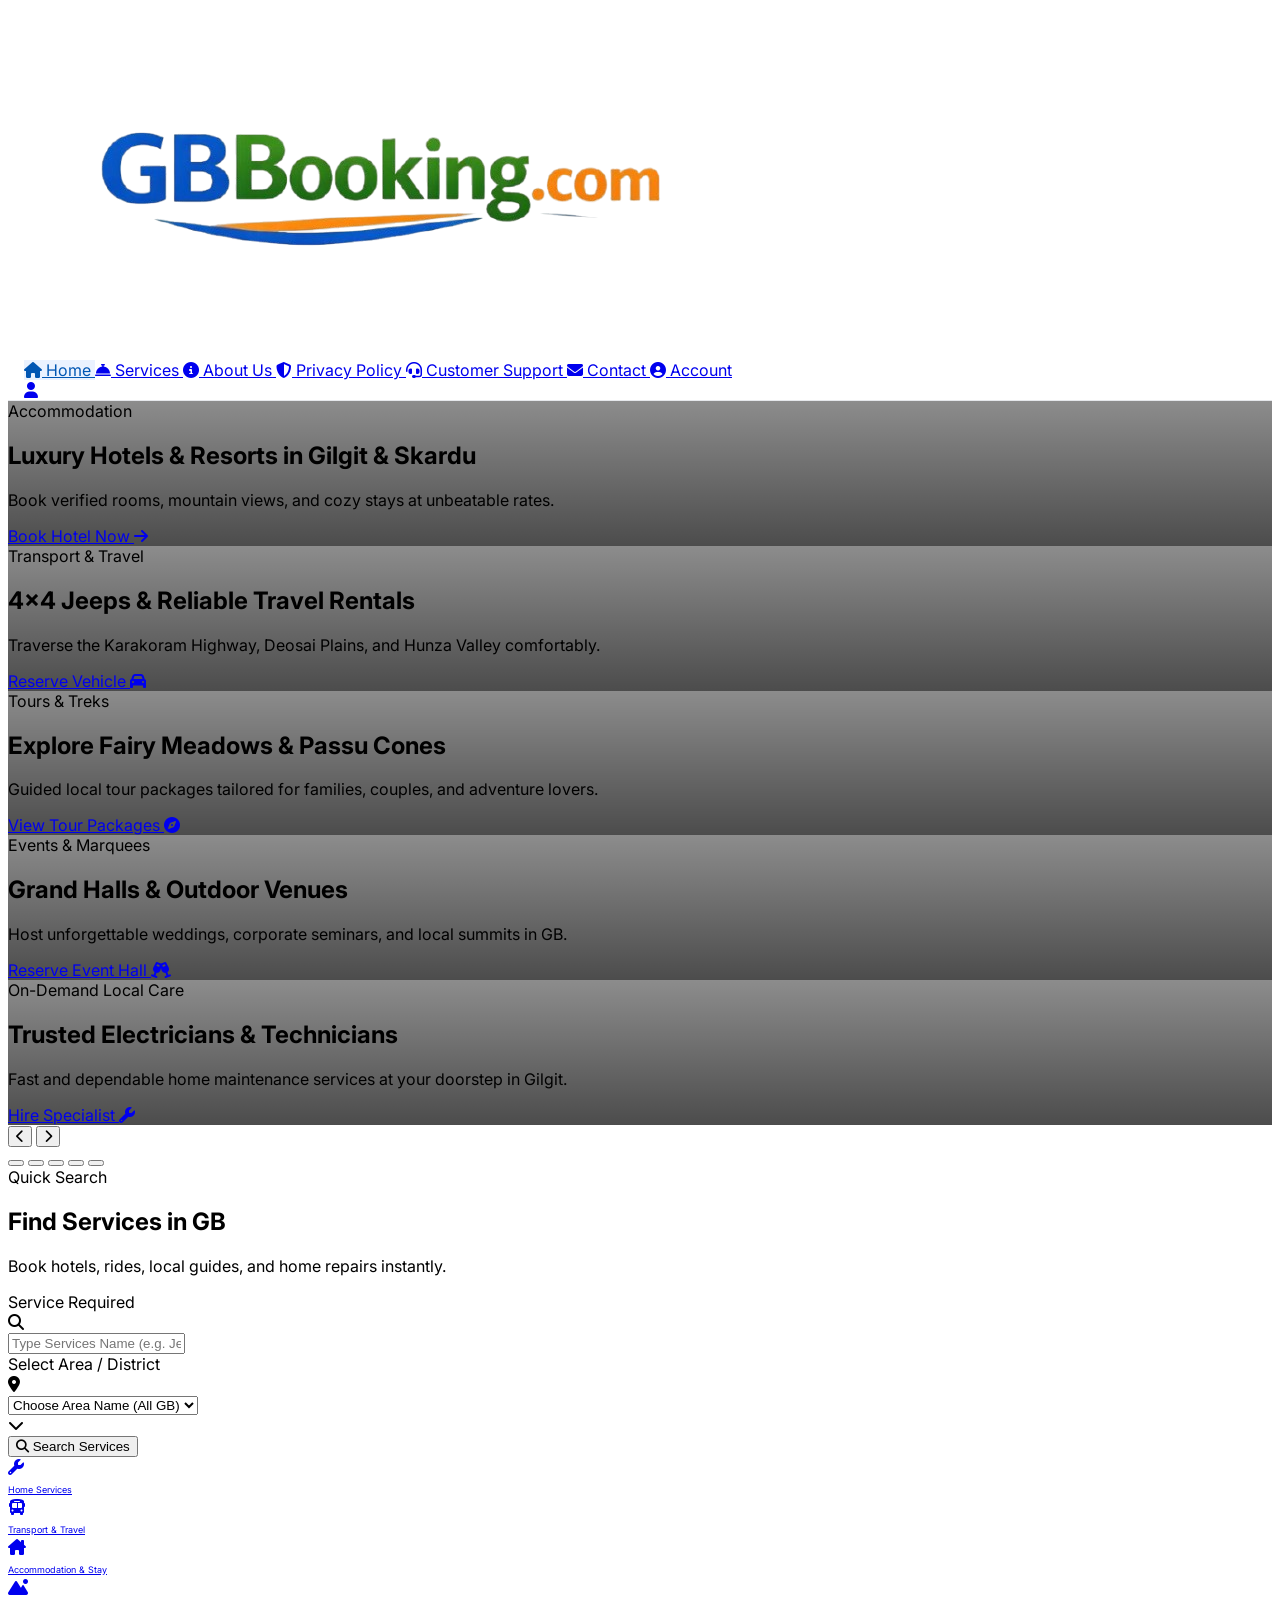
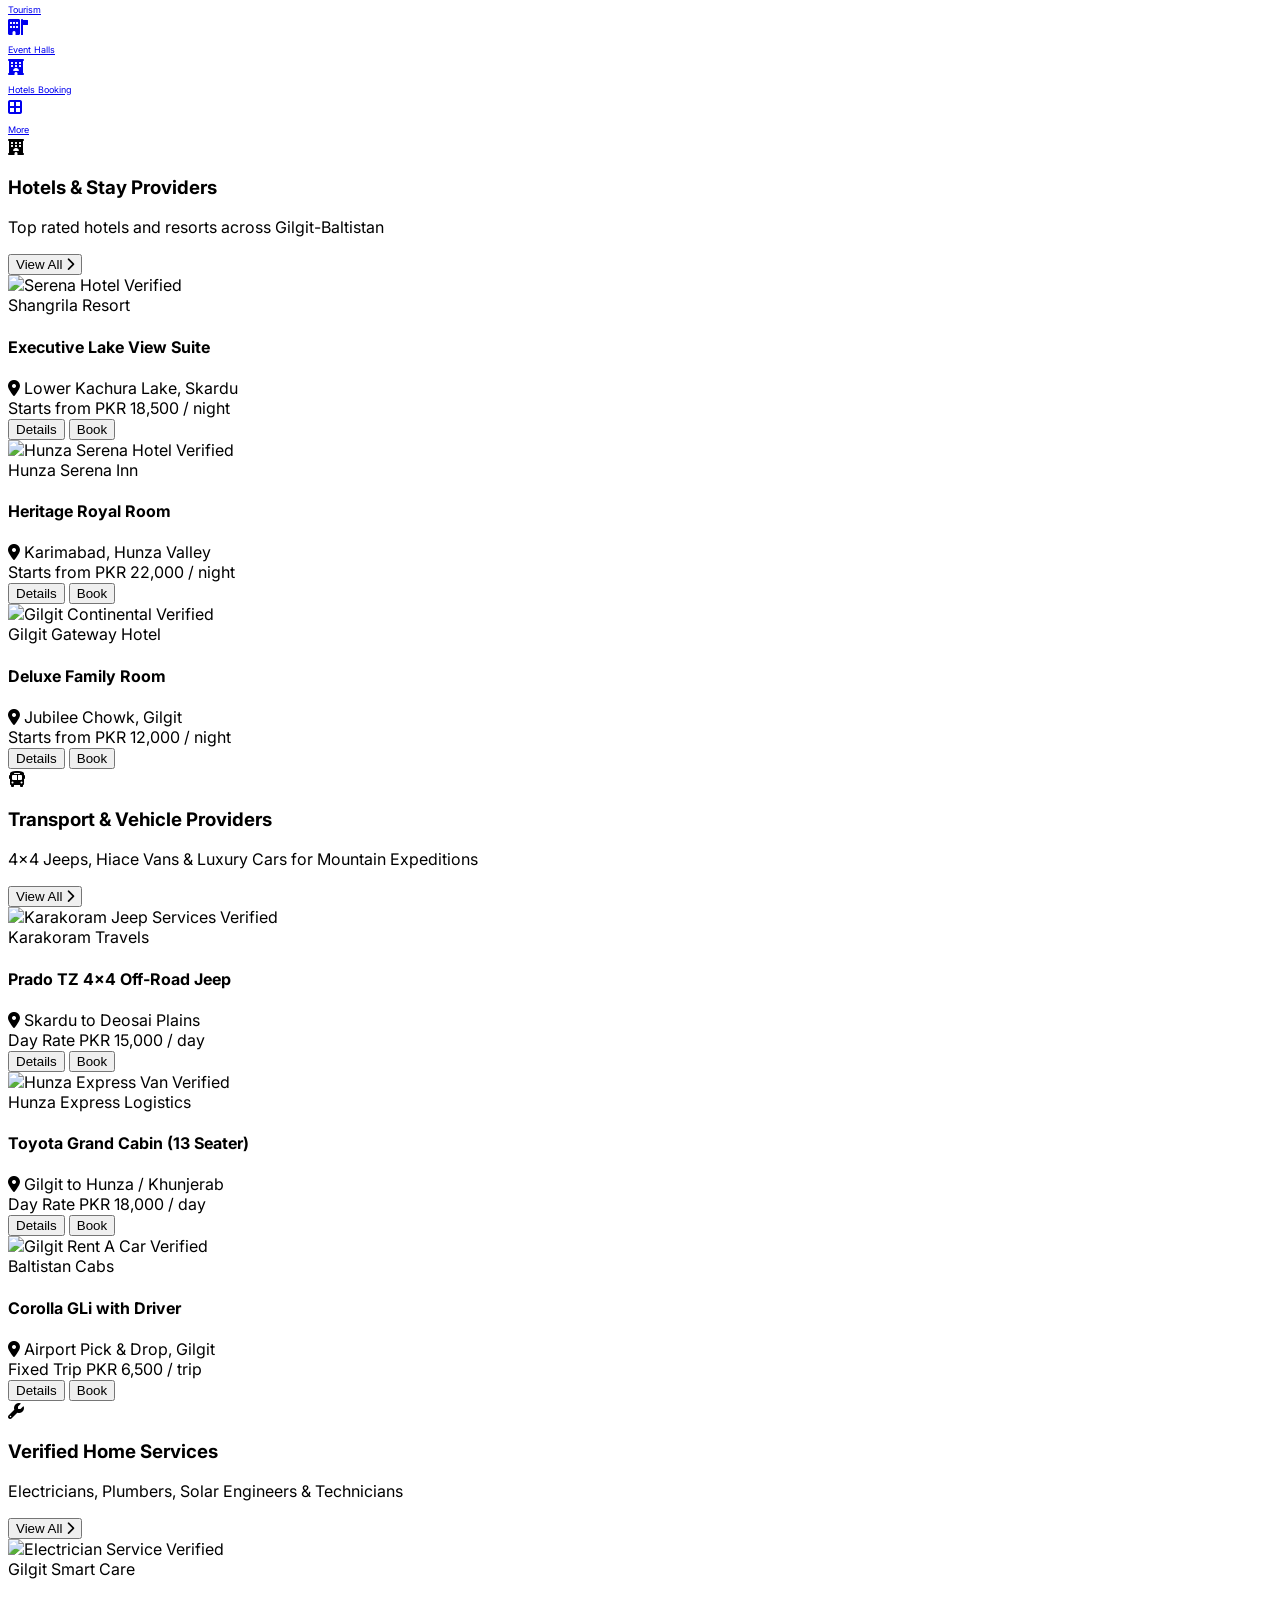
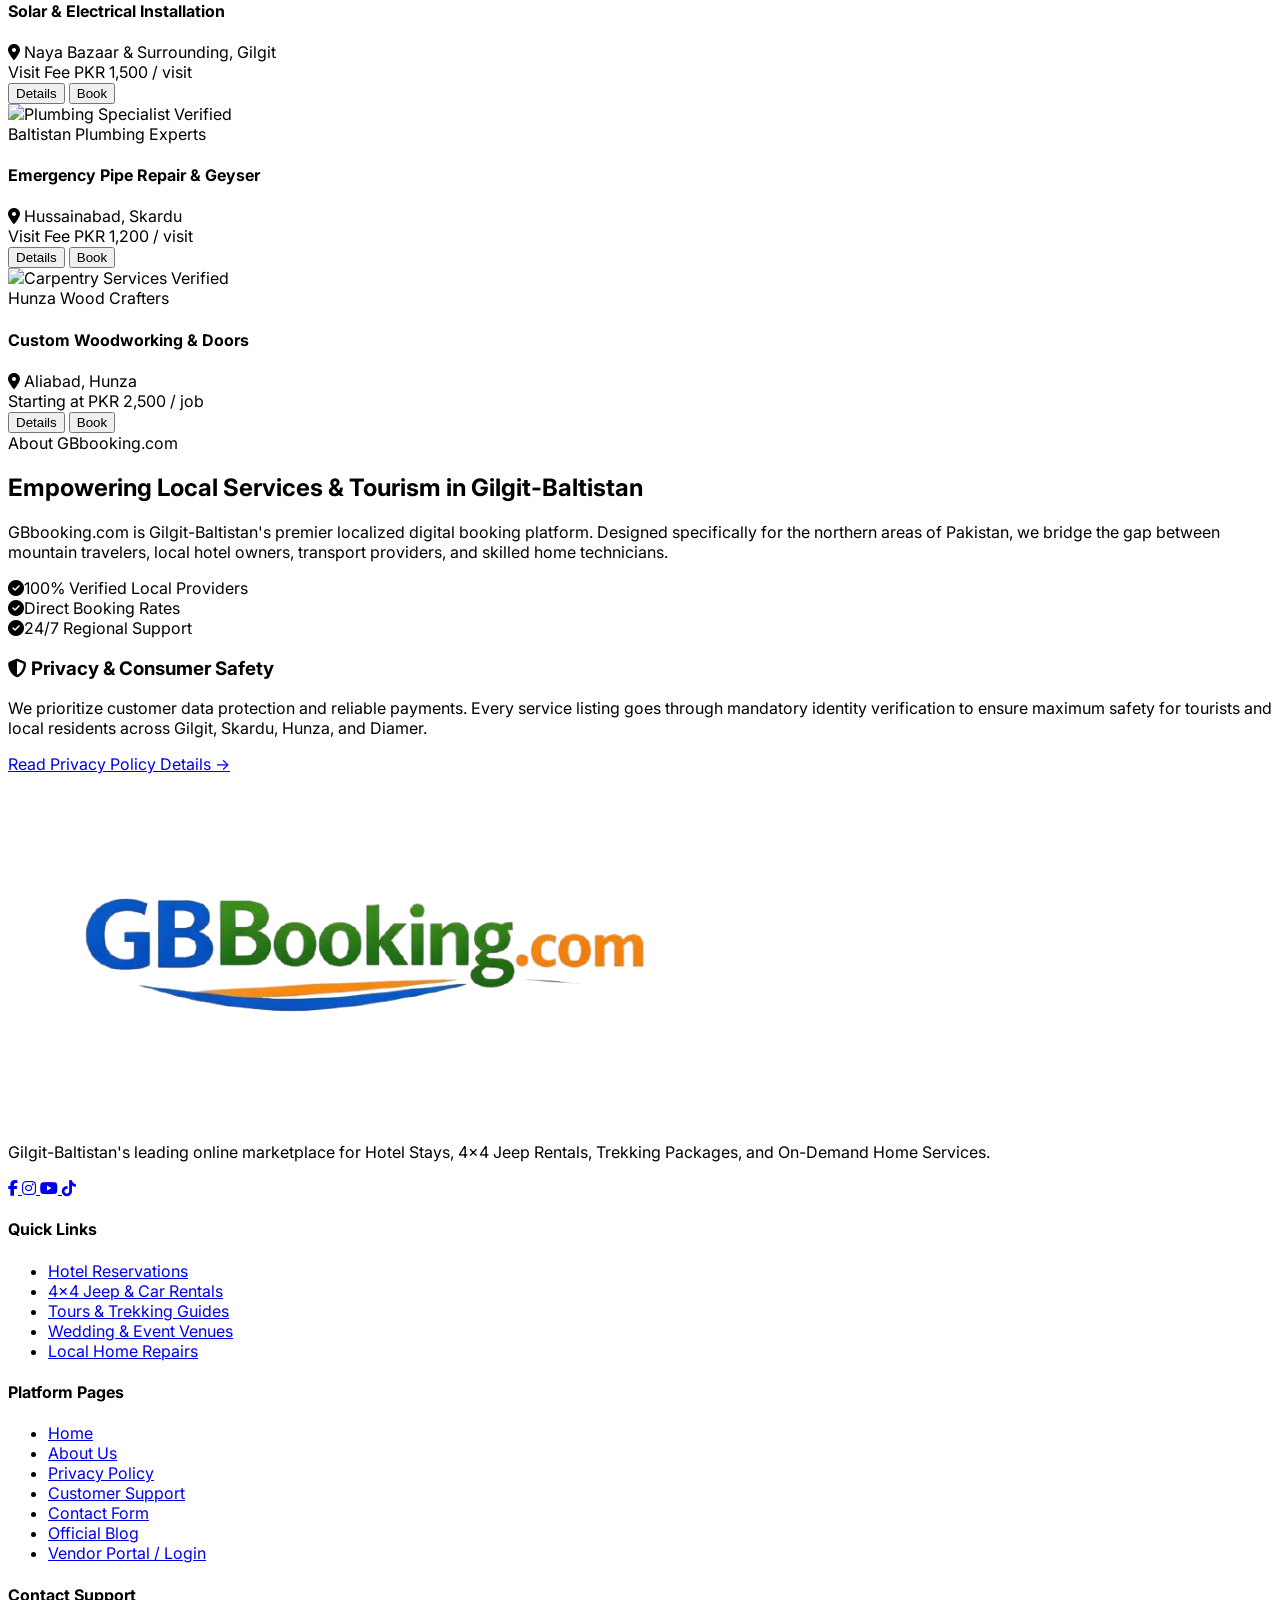
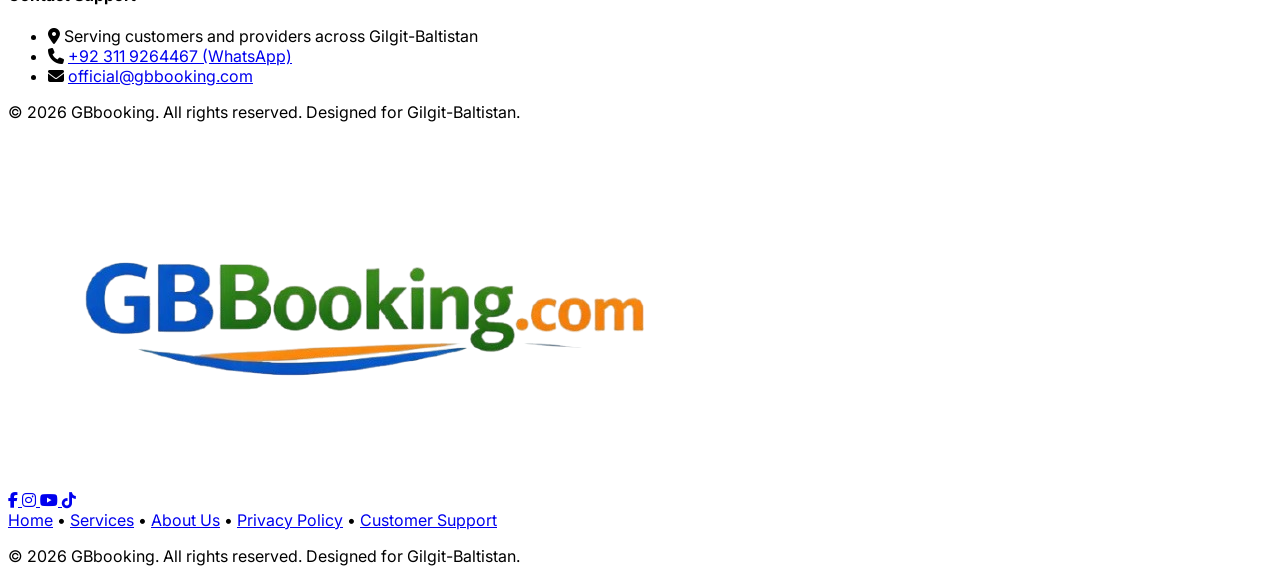
==== index.html @ 90c008fe "Initial commit" ====
<!DOCTYPE html>
<html lang="en">
<head>
    <meta charset="UTF-8">
    <meta name="viewport" content="width=device-width, initial-scale=1.0">
    <title>GBbooking.com - Booking Platform for Gilgit-Baltistan</title>
    <!-- Tailwind CSS CDN -->
    <script src="https://cdn.tailwindcss.com"></script>
    <script>
        tailwind.config = {
            theme: {
                extend: {
                    colors: {
                        gbBlue: '#0056b3',
                        gbBlueDark: '#004085',
                        gbGreen: '#28a745',
                        gbGreenDark: '#1e7e34',
                        gbOrange: '#f97316',
                        gbOrangeHover: '#ea580c'
                    }
                }
            }
        }
    </script>
    <!-- FontAwesome Icons -->
    <link rel="stylesheet" href="https://cdnjs.cloudflare.com/ajax/libs/font-awesome/6.4.0/css/all.min.css">
    <!-- Google Font Inter -->
    <link href="https://fonts.googleapis.com/css2?family=Inter:wght@300;400;500;600;700;800&display=swap" rel="stylesheet">
    <style>
        body {
            font-family: 'Inter', sans-serif;
        }
        .text-9px {
            font-size: 9px !important;
            line-height: 11px !important;
        }
        /* Custom scrollbars */
        ::-webkit-scrollbar {
            width: 6px;
            height: 6px;
        }
        ::-webkit-scrollbar-track {
            background: #f1f1f1;
        }
        ::-webkit-scrollbar-thumb {
            background: #0056b3;
            border-radius: 3px;
        }
        /* Horizontal Snap Scroll for Mobile Cards */
        .mobile-snap-scroll {
            scroll-snap-type: x mandatory;
            scroll-behavior: smooth;
            -webkit-overflow-scrolling: touch;
        }
        .mobile-snap-card {
            scroll-snap-align: center;
        }
        /* Hide scrollbar for category row if needed */
        .no-scrollbar::-webkit-scrollbar {
            display: none;
        }
        .no-scrollbar {
            -ms-overflow-style: none;
            scrollbar-width: none;
        }
    </style>
<link rel="stylesheet" href="/assets/css/shared-layout.css?v=20261101-fix2">
</head>
<body class="bg-gray-50 text-gray-800">

    <!-- SHARED MASTER HEADER + GUTENBERG DRAWER -->
<div data-shared-component="header"></div>

    <main id="home">

        <!-- HERO SECTION & SEARCH BAR GRID (MOBILE/TABLET: BANNER FIRST, THEN SEARCH | LAPTOP: SEARCH ON LEFT, BANNER ON RIGHT) -->
        <section class="max-w-7xl mx-auto px-4 sm:px-6 lg:px-8 pt-4 pb-2">
            <div class="flex flex-col lg:grid lg:grid-cols-12 gap-5 items-stretch">
                
                <!-- HERO SLIDER BANNER (FIRST ON MOBILE/TABLET VIA ORDER 1, RIGHT SIDE ON LAPTOP) -->
                <div class="order-1 lg:order-2 lg:col-span-7 relative w-full overflow-hidden rounded-2xl shadow-sm bg-gray-900 text-white h-[240px] sm:h-[280px] lg:h-[320px] group">
                    
                    <!-- Horizontal Track Slider -->
                    <div id="heroTrack" class="flex w-full h-full transition-transform duration-700 ease-in-out">
                        
                        <!-- Banner 1: Hotels & Stays -->
                        <div class="min-w-full h-full relative flex items-center" style="background: linear-gradient(rgba(0, 0, 0, 0.45), rgba(0, 0, 0, 0.7)), url('https://images.unsplash.com/photo-1566073771259-6a8506099945?auto=format&fit=crop&w=1200&q=80') center/cover no-repeat;">
                            <div class="px-5 sm:px-8 w-full max-w-2xl">
                                <span class="inline-block bg-gbOrange text-white text-[10px] font-bold uppercase tracking-wider px-2.5 py-0.5 rounded-full mb-2">Accommodation</span>
                                <h1 class="text-xl sm:text-2xl lg:text-3xl font-extrabold leading-snug drop-shadow">
                                    Luxury Hotels & Resorts in Gilgit & Skardu
                                </h1>
                                <p class="mt-1.5 text-xs sm:text-sm text-gray-200 line-clamp-2">
                                    Book verified rooms, mountain views, and cozy stays at unbeatable rates.
                                </p>
                                <div class="mt-4">
                                    <a href="#hotels" class="inline-flex items-center space-x-1.5 bg-gbGreen hover:bg-gbGreenDark text-white font-bold px-4 py-2 rounded-lg text-xs shadow transition transform hover:scale-105">
                                        <span>Book Hotel Now</span>
                                        <i class="fa-solid fa-arrow-right text-[10px]"></i>
                                    </a>
                                </div>
                            </div>
                        </div>

                        <!-- Banner 2: Transport & Car Rentals -->
                        <div class="min-w-full h-full relative flex items-center" style="background: linear-gradient(rgba(0, 0, 0, 0.45), rgba(0, 0, 0, 0.7)), url('https://images.unsplash.com/photo-1533473359331-0135ef1b58bf?auto=format&fit=crop&w=1200&q=80') center/cover no-repeat;">
                            <div class="px-5 sm:px-8 w-full max-w-2xl">
                                <span class="inline-block bg-gbBlue text-white text-[10px] font-bold uppercase tracking-wider px-2.5 py-0.5 rounded-full mb-2">Transport & Travel</span>
                                <h1 class="text-xl sm:text-2xl lg:text-3xl font-extrabold leading-snug drop-shadow">
                                    4x4 Jeeps & Reliable Travel Rentals
                                </h1>
                                <p class="mt-1.5 text-xs sm:text-sm text-gray-200 line-clamp-2">
                                    Traverse the Karakoram Highway, Deosai Plains, and Hunza Valley comfortably.
                                </p>
                                <div class="mt-4">
                                    <a href="#transport" class="inline-flex items-center space-x-1.5 bg-gbGreen hover:bg-gbGreenDark text-white font-bold px-4 py-2 rounded-lg text-xs shadow transition transform hover:scale-105">
                                        <span>Reserve Vehicle</span>
                                        <i class="fa-solid fa-car text-[10px]"></i>
                                    </a>
                                </div>
                            </div>
                        </div>

                        <!-- Banner 3: Tourism & Guided Expeditions -->
                        <div class="min-w-full h-full relative flex items-center" style="background: linear-gradient(rgba(0, 0, 0, 0.45), rgba(0, 0, 0, 0.7)), url('https://images.unsplash.com/photo-1506744038136-46273834b3fb?auto=format&fit=crop&w=1200&q=80') center/cover no-repeat;">
                            <div class="px-5 sm:px-8 w-full max-w-2xl">
                                <span class="inline-block bg-emerald-600 text-white text-[10px] font-bold uppercase tracking-wider px-2.5 py-0.5 rounded-full mb-2">Tours & Treks</span>
                                <h1 class="text-xl sm:text-2xl lg:text-3xl font-extrabold leading-snug drop-shadow">
                                    Explore Fairy Meadows & Passu Cones
                                </h1>
                                <p class="mt-1.5 text-xs sm:text-sm text-gray-200 line-clamp-2">
                                    Guided local tour packages tailored for families, couples, and adventure lovers.
                                </p>
                                <div class="mt-4">
                                    <a href="#tourism" class="inline-flex items-center space-x-1.5 bg-gbGreen hover:bg-gbGreenDark text-white font-bold px-4 py-2 rounded-lg text-xs shadow transition transform hover:scale-105">
                                        <span>View Tour Packages</span>
                                        <i class="fa-solid fa-compass text-[10px]"></i>
                                    </a>
                                </div>
                            </div>
                        </div>

                        <!-- Banner 4: Event Halls & Conventions -->
                        <div class="min-w-full h-full relative flex items-center" style="background: linear-gradient(rgba(0, 0, 0, 0.45), rgba(0, 0, 0, 0.7)), url('https://images.unsplash.com/photo-1519167758481-83f550bb49b3?auto=format&fit=crop&w=1200&q=80') center/cover no-repeat;">
                            <div class="px-5 sm:px-8 w-full max-w-2xl">
                                <span class="inline-block bg-purple-600 text-white text-[10px] font-bold uppercase tracking-wider px-2.5 py-0.5 rounded-full mb-2">Events & Marquees</span>
                                <h1 class="text-xl sm:text-2xl lg:text-3xl font-extrabold leading-snug drop-shadow">
                                    Grand Halls & Outdoor Venues
                                </h1>
                                <p class="mt-1.5 text-xs sm:text-sm text-gray-200 line-clamp-2">
                                    Host unforgettable weddings, corporate seminars, and local summits in GB.
                                </p>
                                <div class="mt-4">
                                    <a href="#events" class="inline-flex items-center space-x-1.5 bg-gbGreen hover:bg-gbGreenDark text-white font-bold px-4 py-2 rounded-lg text-xs shadow transition transform hover:scale-105">
                                        <span>Reserve Event Hall</span>
                                        <i class="fa-solid fa-champagne-glasses text-[10px]"></i>
                                    </a>
                                </div>
                            </div>
                        </div>

                        <!-- Banner 5: Verified Home Services -->
                        <div class="min-w-full h-full relative flex items-center" style="background: linear-gradient(rgba(0, 0, 0, 0.45), rgba(0, 0, 0, 0.7)), url('https://images.unsplash.com/photo-1621905251189-08b45d6a269e?auto=format&fit=crop&w=1200&q=80') center/cover no-repeat;">
                            <div class="px-5 sm:px-8 w-full max-w-2xl">
                                <span class="inline-block bg-amber-600 text-white text-[10px] font-bold uppercase tracking-wider px-2.5 py-0.5 rounded-full mb-2">On-Demand Local Care</span>
                                <h1 class="text-xl sm:text-2xl lg:text-3xl font-extrabold leading-snug drop-shadow">
                                    Trusted Electricians & Technicians
                                </h1>
                                <p class="mt-1.5 text-xs sm:text-sm text-gray-200 line-clamp-2">
                                    Fast and dependable home maintenance services at your doorstep in Gilgit.
                                </p>
                                <div class="mt-4">
                                    <a href="#home-services" class="inline-flex items-center space-x-1.5 bg-gbGreen hover:bg-gbGreenDark text-white font-bold px-4 py-2 rounded-lg text-xs shadow transition transform hover:scale-105">
                                        <span>Hire Specialist</span>
                                        <i class="fa-solid fa-wrench text-[10px]"></i>
                                    </a>
                                </div>
                            </div>
                        </div>

                    </div>

                    <!-- Prev / Next Slider Arrows -->
                    <button onclick="prevSlide()" class="absolute left-2 top-1/2 -translate-y-1/2 bg-black/40 hover:bg-black/70 text-white w-8 h-8 rounded-full flex items-center justify-center transition">
                        <i class="fa-solid fa-chevron-left text-xs"></i>
                    </button>
                    <button onclick="nextSlide()" class="absolute right-2 top-1/2 -translate-y-1/2 bg-black/40 hover:bg-black/70 text-white w-8 h-8 rounded-full flex items-center justify-center transition">
                        <i class="fa-solid fa-chevron-right text-xs"></i>
                    </button>

                    <!-- Indicator Dots -->
                    <div class="absolute bottom-3 left-0 right-0 z-20 flex justify-center space-x-1.5">
                        <button class="dot w-2.5 h-2.5 rounded-full bg-white transition" onclick="setSlide(0)"></button>
                        <button class="dot w-2.5 h-2.5 rounded-full bg-white/50 transition" onclick="setSlide(1)"></button>
                        <button class="dot w-2.5 h-2.5 rounded-full bg-white/50 transition" onclick="setSlide(2)"></button>
                        <button class="dot w-2.5 h-2.5 rounded-full bg-white/50 transition" onclick="setSlide(3)"></button>
                        <button class="dot w-2.5 h-2.5 rounded-full bg-white/50 transition" onclick="setSlide(4)"></button>
                    </div>
                </div>

                <!-- FIND THE SERVICES SEARCH SECTION (SECOND ON MOBILE/TABLET VIA ORDER 2, LEFT SIDE ON LAPTOP) -->
                <div class="order-2 lg:order-1 lg:col-span-5 flex flex-col justify-center bg-white rounded-2xl shadow-sm border border-gray-200 p-5 sm:p-6">
                    <div class="mb-4">
                        <span class="text-xs font-extrabold text-gbOrange uppercase tracking-wider">Quick Search</span>
                        <h2 class="text-xl sm:text-2xl font-extrabold text-gray-900 tracking-tight mt-0.5">Find Services in GB</h2>
                        <p class="text-xs text-gray-500 mt-1">Book hotels, rides, local guides, and home repairs instantly.</p>
                    </div>

                    <form id="searchForm" onsubmit="event.preventDefault(); triggerSearch();" class="space-y-3.5">
                        <!-- Search Input: Services Name -->
                        <div>
                            <label class="block text-xs font-bold text-gray-600 uppercase tracking-wide mb-1">Service Required</label>
                            <div class="relative">
                                <div class="absolute inset-y-0 left-0 pl-3.5 flex items-center pointer-events-none text-gray-400">
                                    <i class="fa-solid fa-magnifying-glass text-xs"></i>
                                </div>
                                <input type="text" id="serviceInput" placeholder="Type Services Name (e.g. Jeep, Hotel)..." 
                                    class="w-full pl-9 pr-4 py-2.5 border border-gray-300 rounded-xl focus:ring-2 focus:ring-gbGreen focus:border-gbGreen text-xs sm:text-sm outline-none transition">
                            </div>
                        </div>

                        <!-- Dropdown: Choose Area Name -->
                        <div>
                            <label class="block text-xs font-bold text-gray-600 uppercase tracking-wide mb-1">Select Area / District</label>
                            <div class="relative">
                                <div class="absolute inset-y-0 left-0 pl-3.5 flex items-center pointer-events-none text-gray-400">
                                    <i class="fa-solid fa-location-dot text-xs"></i>
                                </div>
                                <select id="areaSelect" class="w-full pl-9 pr-8 py-2.5 border border-gray-300 rounded-xl focus:ring-2 focus:ring-gbGreen focus:border-gbGreen text-xs sm:text-sm outline-none appearance-none bg-white transition">
                                    <option value="">Choose Area Name (All GB)</option>
                                    <option value="Gilgit">Gilgit City</option>
                                    <option value="Skardu">Skardu & Baltistan</option>
                                    <option value="Hunza">Hunza Valley</option>
                                    <option value="Ghizer">Ghizer (Phander)</option>
                                    <option value="Diamer">Diamer (Chilas)</option>
                                    <option value="Nagar">Nagar Valley</option>
                                    <option value="Ghanche">Ghanche (Khaplu)</option>
                                    <option value="Astore">Astore & Rama</option>
                                </select>
                                <div class="absolute inset-y-0 right-0 pr-3 flex items-center pointer-events-none text-gray-400">
                                    <i class="fa-solid fa-chevron-down text-xs"></i>
                                </div>
                            </div>
                        </div>

                        <!-- Search Button (Matches GB Green Book Button Styling) -->
                        <div class="pt-1">
                            <button type="submit" class="w-full bg-gbGreen hover:bg-gbGreenDark text-white font-bold py-2.5 sm:py-3 px-6 rounded-xl shadow-md transition transform active:scale-95 flex items-center justify-center space-x-2 text-sm">
                                <i class="fa-solid fa-magnifying-glass"></i>
                                <span>Search Services</span>
                            </button>
                        </div>
                    </form>
                </div>

            </div>
        </section>

        <!-- QUICK CATEGORIES SECTION (FORCED HORIZONTAL ROW LAYOUT ACROSS ALL DEVICES) -->
        <section id="categories" class="max-w-7xl mx-auto px-4 sm:px-6 lg:px-8 mt-6 mb-12 overflow-x-auto no-scrollbar">
            <!-- Mobile/Tablet Layout: 2 Rows (Row 1: 4 items, Row 2: 3 items) | Desktop Layout: Centered 1 Single Row -->
            <div class="flex flex-col lg:flex-row items-center justify-center gap-4 sm:gap-6 lg:gap-8 py-2 min-w-full">
                
                <!-- ROW 1 ON MOBILE/TABLET (4 Items) -->
                <div class="flex flex-row items-center justify-center w-full lg:w-auto gap-3 sm:gap-6 lg:gap-8">
                    <!-- 1. Home Services -->
                    <a href="#home-services" class="group flex flex-col items-center flex-1 lg:flex-none">
                        <div class="w-11 h-11 sm:w-14 sm:h-14 rounded-full bg-blue-100 group-hover:bg-gbBlue text-gbBlue group-hover:text-white flex items-center justify-center shadow-sm transition-all duration-300 transform group-hover:scale-105">
                            <i class="fa-solid fa-wrench text-base sm:text-xl"></i>
                        </div>
                        <span class="mt-1.5 text-9px font-bold text-gray-700 group-hover:text-gbBlue uppercase tracking-wide text-center">Home Services</span>
                    </a>

                    <!-- 2. Transport & Travel -->
                    <a href="#transport" class="group flex flex-col items-center flex-1 lg:flex-none">
                        <div class="w-11 h-11 sm:w-14 sm:h-14 rounded-full bg-green-100 group-hover:bg-gbGreen text-gbGreen group-hover:text-white flex items-center justify-center shadow-sm transition-all duration-300 transform group-hover:scale-105">
                            <i class="fa-solid fa-bus text-base sm:text-xl"></i>
                        </div>
                        <span class="mt-1.5 text-9px font-bold text-gray-700 group-hover:text-gbGreen uppercase tracking-wide text-center">Transport & Travel</span>
                    </a>

                    <!-- 3. Accommodation & Stay -->
                    <a href="#accommodation" class="group flex flex-col items-center flex-1 lg:flex-none">
                        <div class="w-11 h-11 sm:w-14 sm:h-14 rounded-full bg-orange-100 group-hover:bg-gbOrange group-hover:text-white text-gbOrange flex items-center justify-center shadow-sm transition-all duration-300 transform group-hover:scale-105">
                            <i class="fa-solid fa-house-chimney text-base sm:text-xl"></i>
                        </div>
                        <span class="mt-1.5 text-9px font-bold text-gray-700 group-hover:text-gbOrange uppercase tracking-wide text-center">Accommodation & Stay</span>
                    </a>

                    <!-- 4. Tourism -->
                    <a href="#tourism" class="group flex flex-col items-center flex-1 lg:flex-none">
                        <div class="w-11 h-11 sm:w-14 sm:h-14 rounded-full bg-purple-100 group-hover:bg-purple-600 group-hover:text-white text-purple-600 flex items-center justify-center shadow-sm transition-all duration-300 transform group-hover:scale-105">
                            <i class="fa-solid fa-mountain-sun text-base sm:text-xl"></i>
                        </div>
                        <span class="mt-1.5 text-9px font-bold text-gray-700 group-hover:text-purple-600 uppercase tracking-wide text-center">Tourism</span>
                    </a>
                </div>

                <!-- ROW 2 ON MOBILE/TABLET (3 Items) -->
                <div class="flex flex-row items-center justify-center w-full lg:w-auto gap-4 sm:gap-6 lg:gap-8">
                    <!-- 5. Event Halls -->
                    <a href="#events" class="group flex flex-col items-center flex-1 lg:flex-none max-w-[80px] sm:max-w-none">
                        <div class="w-11 h-11 sm:w-14 sm:h-14 rounded-full bg-pink-100 group-hover:bg-pink-600 group-hover:text-white text-pink-600 flex items-center justify-center shadow-sm transition-all duration-300 transform group-hover:scale-105">
                            <i class="fa-solid fa-building-flag text-base sm:text-xl"></i>
                        </div>
                        <span class="mt-1.5 text-9px font-bold text-gray-700 group-hover:text-pink-600 uppercase tracking-wide text-center">Event Halls</span>
                    </a>

                    <!-- 6. Hotels Booking -->
                    <a href="#hotels" class="group flex flex-col items-center flex-1 lg:flex-none max-w-[80px] sm:max-w-none">
                        <div class="w-11 h-11 sm:w-14 sm:h-14 rounded-full bg-teal-100 group-hover:bg-teal-600 group-hover:text-white text-teal-600 flex items-center justify-center shadow-sm transition-all duration-300 transform group-hover:scale-105">
                            <i class="fa-solid fa-hotel text-base sm:text-xl"></i>
                        </div>
                        <span class="mt-1.5 text-9px font-bold text-gray-700 group-hover:text-teal-600 uppercase tracking-wide text-center">Hotels Booking</span>
                    </a>

                    <!-- 7. More (Label: More) -->
                    <a href="#all-categories" onclick="showToast('Viewing all 25+ local service categories!')" class="group flex flex-col items-center flex-1 lg:flex-none max-w-[80px] sm:max-w-none">
                        <div class="w-11 h-11 sm:w-14 sm:h-14 rounded-full bg-gray-200 group-hover:bg-gray-800 group-hover:text-white text-gray-700 flex items-center justify-center shadow-sm transition-all duration-300 transform group-hover:scale-105">
                            <i class="fa-solid fa-border-all text-base sm:text-xl"></i>
                        </div>
                        <span class="mt-1.5 text-9px font-bold text-gray-700 group-hover:text-gray-900 uppercase tracking-wide text-center">More</span>
                    </a>
                </div>

            </div>
        </section>

        <!-- SERVICES BY CATEGORY SECTION -->
        <div id="services" class="max-w-7xl mx-auto px-4 sm:px-6 lg:px-8 space-y-12 mb-16">

            <!-- CATEGORY 1: HOTELS BOOKING -->
            <section id="hotels" class="bg-white rounded-2xl p-4 sm:p-6 border border-gray-200 shadow-sm">
                <div class="flex items-center justify-between pb-4 border-b mb-6">
                    <div class="flex items-center space-x-2">
                        <div class="w-8 h-8 rounded-lg bg-teal-100 text-teal-600 flex items-center justify-center">
                            <i class="fa-solid fa-hotel"></i>
                        </div>
                        <div>
                            <!-- Category title 10px on mobile/tablet -->
                            <h3 class="text-[10px] sm:text-xl font-bold text-gray-900 leading-tight">Hotels & Stay Providers</h3>
                            <p class="text-[9px] sm:text-xs text-gray-500 hidden sm:block">Top rated hotels and resorts across Gilgit-Baltistan</p>
                        </div>
                    </div>
                    <!-- View All button replacement -->
                    <button onclick="showToast('Loading all Hotels & Stays')" class="text-[10px] sm:text-xs font-bold text-gbBlue hover:text-gbBlueDark border border-gbBlue/30 hover:border-gbBlue bg-blue-50 px-3 py-1.5 rounded-lg transition flex items-center space-x-1">
                        <span>View All</span>
                        <i class="fa-solid fa-chevron-right text-[8px]"></i>
                    </button>
                </div>

                <!-- Provider Cards Layout: Swipe on Mobile/Tablet, 3 Grid on Desktop -->
                <div class="flex md:grid md:grid-cols-3 gap-4 overflow-x-auto mobile-snap-scroll md:overflow-visible pb-3 md:pb-0">
                    
                    <!-- Provider Card 1 -->
                    <div class="mobile-snap-card min-w-[85%] sm:min-w-[65%] md:min-w-0 bg-gray-50 rounded-xl border border-gray-200 overflow-hidden hover:shadow-md transition duration-300 flex flex-col justify-between">
                        <div>
                            <div class="relative h-40 bg-gray-200">
                                <img src="https://images.unsplash.com/photo-1566073771259-6a8506099945?auto=format&fit=crop&w=500&q=80" alt="Serena Hotel" class="w-full h-full object-cover">
                                <span class="absolute top-2 right-2 bg-gbGreen text-white text-[9px] font-bold px-2 py-0.5 rounded-full uppercase">Verified</span>
                            </div>
                            <div class="p-4">
                                <div class="text-[10px] text-gbBlue font-extrabold uppercase tracking-wide">Shangrila Resort</div>
                                <h4 class="font-bold text-sm text-gray-900 mt-0.5">Executive Lake View Suite</h4>
                                <div class="flex items-center text-xs text-gray-500 mt-2">
                                    <i class="fa-solid fa-location-dot text-gbOrange mr-1.5"></i>
                                    <span>Lower Kachura Lake, Skardu</span>
                                </div>
                                <div class="mt-3 flex items-baseline justify-between">
                                    <span class="text-xs text-gray-500">Starts from</span>
                                    <span class="text-base font-extrabold text-gbGreen">PKR 18,500 <span class="text-[10px] text-gray-500 font-normal">/ night</span></span>
                                </div>
                            </div>
                        </div>
                        <div class="p-4 pt-0 grid grid-cols-2 gap-2 mt-2">
                            <button onclick="showDetails('Shangrila Resort - Executive Lake View Suite')" class="bg-gray-200 hover:bg-gray-300 text-gray-800 text-xs font-bold py-2 rounded-lg transition text-center">Details</button>
                            <button onclick="bookNow('Shangrila Resort - Executive Lake View Suite')" class="bg-gbGreen hover:bg-gbGreenDark text-white text-xs font-bold py-2 rounded-lg shadow transition text-center">Book</button>
                        </div>
                    </div>

                    <!-- Provider Card 2 -->
                    <div class="mobile-snap-card min-w-[85%] sm:min-w-[65%] md:min-w-0 bg-gray-50 rounded-xl border border-gray-200 overflow-hidden hover:shadow-md transition duration-300 flex flex-col justify-between">
                        <div>
                            <div class="relative h-40 bg-gray-200">
                                <img src="https://images.unsplash.com/photo-1582719508461-905c673771fd?auto=format&fit=crop&w=500&q=80" alt="Hunza Serena Hotel" class="w-full h-full object-cover">
                                <span class="absolute top-2 right-2 bg-gbGreen text-white text-[9px] font-bold px-2 py-0.5 rounded-full uppercase">Verified</span>
                            </div>
                            <div class="p-4">
                                <div class="text-[10px] text-gbBlue font-extrabold uppercase tracking-wide">Hunza Serena Inn</div>
                                <h4 class="font-bold text-sm text-gray-900 mt-0.5">Heritage Royal Room</h4>
                                <div class="flex items-center text-xs text-gray-500 mt-2">
                                    <i class="fa-solid fa-location-dot text-gbOrange mr-1.5"></i>
                                    <span>Karimabad, Hunza Valley</span>
                                </div>
                                <div class="mt-3 flex items-baseline justify-between">
                                    <span class="text-xs text-gray-500">Starts from</span>
                                    <span class="text-base font-extrabold text-gbGreen">PKR 22,000 <span class="text-[10px] text-gray-500 font-normal">/ night</span></span>
                                </div>
                            </div>
                        </div>
                        <div class="p-4 pt-0 grid grid-cols-2 gap-2 mt-2">
                            <button onclick="showDetails('Hunza Serena Inn - Heritage Royal Room')" class="bg-gray-200 hover:bg-gray-300 text-gray-800 text-xs font-bold py-2 rounded-lg transition text-center">Details</button>
                            <button onclick="bookNow('Hunza Serena Inn - Heritage Royal Room')" class="bg-gbGreen hover:bg-gbGreenDark text-white text-xs font-bold py-2 rounded-lg shadow transition text-center">Book</button>
                        </div>
                    </div>

                    <!-- Provider Card 3 -->
                    <div class="mobile-snap-card min-w-[85%] sm:min-w-[65%] md:min-w-0 bg-gray-50 rounded-xl border border-gray-200 overflow-hidden hover:shadow-md transition duration-300 flex flex-col justify-between">
                        <div>
                            <div class="relative h-40 bg-gray-200">
                                <img src="https://images.unsplash.com/photo-1542314831-068cd1dbfeeb?auto=format&fit=crop&w=500&q=80" alt="Gilgit Continental" class="w-full h-full object-cover">
                                <span class="absolute top-2 right-2 bg-gbGreen text-white text-[9px] font-bold px-2 py-0.5 rounded-full uppercase">Verified</span>
                            </div>
                            <div class="p-4">
                                <div class="text-[10px] text-gbBlue font-extrabold uppercase tracking-wide">Gilgit Gateway Hotel</div>
                                <h4 class="font-bold text-sm text-gray-900 mt-0.5">Deluxe Family Room</h4>
                                <div class="flex items-center text-xs text-gray-500 mt-2">
                                    <i class="fa-solid fa-location-dot text-gbOrange mr-1.5"></i>
                                    <span>Jubilee Chowk, Gilgit</span>
                                </div>
                                <div class="mt-3 flex items-baseline justify-between">
                                    <span class="text-xs text-gray-500">Starts from</span>
                                    <span class="text-base font-extrabold text-gbGreen">PKR 12,000 <span class="text-[10px] text-gray-500 font-normal">/ night</span></span>
                                </div>
                            </div>
                        </div>
                        <div class="p-4 pt-0 grid grid-cols-2 gap-2 mt-2">
                            <button onclick="showDetails('Gilgit Gateway Hotel - Deluxe Family Room')" class="bg-gray-200 hover:bg-gray-300 text-gray-800 text-xs font-bold py-2 rounded-lg transition text-center">Details</button>
                            <button onclick="bookNow('Gilgit Gateway Hotel - Deluxe Family Room')" class="bg-gbGreen hover:bg-gbGreenDark text-white text-xs font-bold py-2 rounded-lg shadow transition text-center">Book</button>
                        </div>
                    </div>

                </div>
            </section>

            <!-- CATEGORY 2: TRANSPORT & TRAVEL -->
            <section id="transport" class="bg-white rounded-2xl p-4 sm:p-6 border border-gray-200 shadow-sm">
                <div class="flex items-center justify-between pb-4 border-b mb-6">
                    <div class="flex items-center space-x-2">
                        <div class="w-8 h-8 rounded-lg bg-green-100 text-gbGreen flex items-center justify-center">
                            <i class="fa-solid fa-bus"></i>
                        </div>
                        <div>
                            <!-- Category title 10px on mobile/tablet -->
                            <h3 class="text-[10px] sm:text-xl font-bold text-gray-900 leading-tight">Transport & Vehicle Providers</h3>
                            <p class="text-[9px] sm:text-xs text-gray-500 hidden sm:block">4x4 Jeeps, Hiace Vans & Luxury Cars for Mountain Expeditions</p>
                        </div>
                    </div>
                    <!-- View All button replacement -->
                    <button onclick="showToast('Loading all Transport Providers')" class="text-[10px] sm:text-xs font-bold text-gbBlue hover:text-gbBlueDark border border-gbBlue/30 hover:border-gbBlue bg-blue-50 px-3 py-1.5 rounded-lg transition flex items-center space-x-1">
                        <span>View All</span>
                        <i class="fa-solid fa-chevron-right text-[8px]"></i>
                    </button>
                </div>

                <!-- Provider Cards Layout: Swipe on Mobile/Tablet, 3 Grid on Desktop -->
                <div class="flex md:grid md:grid-cols-3 gap-4 overflow-x-auto mobile-snap-scroll md:overflow-visible pb-3 md:pb-0">
                    
                    <!-- Provider Card 1 -->
                    <div class="mobile-snap-card min-w-[85%] sm:min-w-[65%] md:min-w-0 bg-gray-50 rounded-xl border border-gray-200 overflow-hidden hover:shadow-md transition duration-300 flex flex-col justify-between">
                        <div>
                            <div class="relative h-40 bg-gray-200">
                                <img src="https://images.unsplash.com/photo-1533473359331-0135ef1b58bf?auto=format&fit=crop&w=500&q=80" alt="Karakoram Jeep Services" class="w-full h-full object-cover">
                                <span class="absolute top-2 right-2 bg-gbGreen text-white text-[9px] font-bold px-2 py-0.5 rounded-full uppercase">Verified</span>
                            </div>
                            <div class="p-4">
                                <div class="text-[10px] text-gbBlue font-extrabold uppercase tracking-wide">Karakoram Travels</div>
                                <h4 class="font-bold text-sm text-gray-900 mt-0.5">Prado TZ 4x4 Off-Road Jeep</h4>
                                <div class="flex items-center text-xs text-gray-500 mt-2">
                                    <i class="fa-solid fa-location-dot text-gbOrange mr-1.5"></i>
                                    <span>Skardu to Deosai Plains</span>
                                </div>
                                <div class="mt-3 flex items-baseline justify-between">
                                    <span class="text-xs text-gray-500">Day Rate</span>
                                    <span class="text-base font-extrabold text-gbGreen">PKR 15,000 <span class="text-[10px] text-gray-500 font-normal">/ day</span></span>
                                </div>
                            </div>
                        </div>
                        <div class="p-4 pt-0 grid grid-cols-2 gap-2 mt-2">
                            <button onclick="showDetails('Karakoram Travels - Prado TZ 4x4')" class="bg-gray-200 hover:bg-gray-300 text-gray-800 text-xs font-bold py-2 rounded-lg transition text-center">Details</button>
                            <button onclick="bookNow('Karakoram Travels - Prado TZ 4x4')" class="bg-gbGreen hover:bg-gbGreenDark text-white text-xs font-bold py-2 rounded-lg shadow transition text-center">Book</button>
                        </div>
                    </div>

                    <!-- Provider Card 2 -->
                    <div class="mobile-snap-card min-w-[85%] sm:min-w-[65%] md:min-w-0 bg-gray-50 rounded-xl border border-gray-200 overflow-hidden hover:shadow-md transition duration-300 flex flex-col justify-between">
                        <div>
                            <div class="relative h-40 bg-gray-200">
                                <img src="https://images.unsplash.com/photo-1570125909222-49930c6d7220?auto=format&fit=crop&w=500&q=80" alt="Hunza Express Van" class="w-full h-full object-cover">
                                <span class="absolute top-2 right-2 bg-gbGreen text-white text-[9px] font-bold px-2 py-0.5 rounded-full uppercase">Verified</span>
                            </div>
                            <div class="p-4">
                                <div class="text-[10px] text-gbBlue font-extrabold uppercase tracking-wide">Hunza Express Logistics</div>
                                <h4 class="font-bold text-sm text-gray-900 mt-0.5">Toyota Grand Cabin (13 Seater)</h4>
                                <div class="flex items-center text-xs text-gray-500 mt-2">
                                    <i class="fa-solid fa-location-dot text-gbOrange mr-1.5"></i>
                                    <span>Gilgit to Hunza / Khunjerab</span>
                                </div>
                                <div class="mt-3 flex items-baseline justify-between">
                                    <span class="text-xs text-gray-500">Day Rate</span>
                                    <span class="text-base font-extrabold text-gbGreen">PKR 18,000 <span class="text-[10px] text-gray-500 font-normal">/ day</span></span>
                                </div>
                            </div>
                        </div>
                        <div class="p-4 pt-0 grid grid-cols-2 gap-2 mt-2">
                            <button onclick="showDetails('Hunza Express Logistics - Grand Cabin')" class="bg-gray-200 hover:bg-gray-300 text-gray-800 text-xs font-bold py-2 rounded-lg transition text-center">Details</button>
                            <button onclick="bookNow('Hunza Express Logistics - Grand Cabin')" class="bg-gbGreen hover:bg-gbGreenDark text-white text-xs font-bold py-2 rounded-lg shadow transition text-center">Book</button>
                        </div>
                    </div>

                    <!-- Provider Card 3 -->
                    <div class="mobile-snap-card min-w-[85%] sm:min-w-[65%] md:min-w-0 bg-gray-50 rounded-xl border border-gray-200 overflow-hidden hover:shadow-md transition duration-300 flex flex-col justify-between">
                        <div>
                            <div class="relative h-40 bg-gray-200">
                                <img src="https://images.unsplash.com/photo-1549399542-7e3f8b79c341?auto=format&fit=crop&w=500&q=80" alt="Gilgit Rent A Car" class="w-full h-full object-cover">
                                <span class="absolute top-2 right-2 bg-gbGreen text-white text-[9px] font-bold px-2 py-0.5 rounded-full uppercase">Verified</span>
                            </div>
                            <div class="p-4">
                                <div class="text-[10px] text-gbBlue font-extrabold uppercase tracking-wide">Baltistan Cabs</div>
                                <h4 class="font-bold text-sm text-gray-900 mt-0.5">Corolla GLi with Driver</h4>
                                <div class="flex items-center text-xs text-gray-500 mt-2">
                                    <i class="fa-solid fa-location-dot text-gbOrange mr-1.5"></i>
                                    <span>Airport Pick & Drop, Gilgit</span>
                                </div>
                                <div class="mt-3 flex items-baseline justify-between">
                                    <span class="text-xs text-gray-500">Fixed Trip</span>
                                    <span class="text-base font-extrabold text-gbGreen">PKR 6,500 <span class="text-[10px] text-gray-500 font-normal">/ trip</span></span>
                                </div>
                            </div>
                        </div>
                        <div class="p-4 pt-0 grid grid-cols-2 gap-2 mt-2">
                            <button onclick="showDetails('Baltistan Cabs - Corolla GLi')" class="bg-gray-200 hover:bg-gray-300 text-gray-800 text-xs font-bold py-2 rounded-lg transition text-center">Details</button>
                            <button onclick="bookNow('Baltistan Cabs - Corolla GLi')" class="bg-gbGreen hover:bg-gbGreenDark text-white text-xs font-bold py-2 rounded-lg shadow transition text-center">Book</button>
                        </div>
                    </div>

                </div>
            </section>

            <!-- CATEGORY 3: HOME SERVICES -->
            <section id="home-services" class="bg-white rounded-2xl p-4 sm:p-6 border border-gray-200 shadow-sm">
                <div class="flex items-center justify-between pb-4 border-b mb-6">
                    <div class="flex items-center space-x-2">
                        <div class="w-8 h-8 rounded-lg bg-blue-100 text-gbBlue flex items-center justify-center">
                            <i class="fa-solid fa-wrench"></i>
                        </div>
                        <div>
                            <!-- Category title 10px on mobile/tablet -->
                            <h3 class="text-[10px] sm:text-xl font-bold text-gray-900 leading-tight">Verified Home Services</h3>
                            <p class="text-[9px] sm:text-xs text-gray-500 hidden sm:block">Electricians, Plumbers, Solar Engineers & Technicians</p>
                        </div>
                    </div>
                    <!-- View All button replacement -->
                    <button onclick="showToast('Loading all Home Service Specialists')" class="text-[10px] sm:text-xs font-bold text-gbBlue hover:text-gbBlueDark border border-gbBlue/30 hover:border-gbBlue bg-blue-50 px-3 py-1.5 rounded-lg transition flex items-center space-x-1">
                        <span>View All</span>
                        <i class="fa-solid fa-chevron-right text-[8px]"></i>
                    </button>
                </div>

                <!-- Provider Cards Layout: Swipe on Mobile/Tablet, 3 Grid on Desktop -->
                <div class="flex md:grid md:grid-cols-3 gap-4 overflow-x-auto mobile-snap-scroll md:overflow-visible pb-3 md:pb-0">
                    
                    <!-- Provider Card 1 -->
                    <div class="mobile-snap-card min-w-[85%] sm:min-w-[65%] md:min-w-0 bg-gray-50 rounded-xl border border-gray-200 overflow-hidden hover:shadow-md transition duration-300 flex flex-col justify-between">
                        <div>
                            <div class="relative h-40 bg-gray-200">
                                <img src="https://images.unsplash.com/photo-1621905251189-08b45d6a269e?auto=format&fit=crop&w=500&q=80" alt="Electrician Service" class="w-full h-full object-cover">
                                <span class="absolute top-2 right-2 bg-gbGreen text-white text-[9px] font-bold px-2 py-0.5 rounded-full uppercase">Verified</span>
                            </div>
                            <div class="p-4">
                                <div class="text-[10px] text-gbBlue font-extrabold uppercase tracking-wide">Gilgit Smart Care</div>
                                <h4 class="font-bold text-sm text-gray-900 mt-0.5">Solar & Electrical Installation</h4>
                                <div class="flex items-center text-xs text-gray-500 mt-2">
                                    <i class="fa-solid fa-location-dot text-gbOrange mr-1.5"></i>
                                    <span>Naya Bazaar & Surrounding, Gilgit</span>
                                </div>
                                <div class="mt-3 flex items-baseline justify-between">
                                    <span class="text-xs text-gray-500">Visit Fee</span>
                                    <span class="text-base font-extrabold text-gbGreen">PKR 1,500 <span class="text-[10px] text-gray-500 font-normal">/ visit</span></span>
                                </div>
                            </div>
                        </div>
                        <div class="p-4 pt-0 grid grid-cols-2 gap-2 mt-2">
                            <button onclick="showDetails('Gilgit Smart Care - Solar & Electrical')" class="bg-gray-200 hover:bg-gray-300 text-gray-800 text-xs font-bold py-2 rounded-lg transition text-center">Details</button>
                            <button onclick="bookNow('Gilgit Smart Care - Solar & Electrical')" class="bg-gbGreen hover:bg-gbGreenDark text-white text-xs font-bold py-2 rounded-lg shadow transition text-center">Book</button>
                        </div>
                    </div>

                    <!-- Provider Card 2 -->
                    <div class="mobile-snap-card min-w-[85%] sm:min-w-[65%] md:min-w-0 bg-gray-50 rounded-xl border border-gray-200 overflow-hidden hover:shadow-md transition duration-300 flex flex-col justify-between">
                        <div>
                            <div class="relative h-40 bg-gray-200">
                                <img src="https://images.unsplash.com/photo-1504328345606-18bbc8c9d7d1?auto=format&fit=crop&w=500&q=80" alt="Plumbing Specialist" class="w-full h-full object-cover">
                                <span class="absolute top-2 right-2 bg-gbGreen text-white text-[9px] font-bold px-2 py-0.5 rounded-full uppercase">Verified</span>
                            </div>
                            <div class="p-4">
                                <div class="text-[10px] text-gbBlue font-extrabold uppercase tracking-wide">Baltistan Plumbing Experts</div>
                                <h4 class="font-bold text-sm text-gray-900 mt-0.5">Emergency Pipe Repair & Geyser</h4>
                                <div class="flex items-center text-xs text-gray-500 mt-2">
                                    <i class="fa-solid fa-location-dot text-gbOrange mr-1.5"></i>
                                    <span>Hussainabad, Skardu</span>
                                </div>
                                <div class="mt-3 flex items-baseline justify-between">
                                    <span class="text-xs text-gray-500">Visit Fee</span>
                                    <span class="text-base font-extrabold text-gbGreen">PKR 1,200 <span class="text-[10px] text-gray-500 font-normal">/ visit</span></span>
                                </div>
                            </div>
                        </div>
                        <div class="p-4 pt-0 grid grid-cols-2 gap-2 mt-2">
                            <button onclick="showDetails('Baltistan Plumbing Experts')" class="bg-gray-200 hover:bg-gray-300 text-gray-800 text-xs font-bold py-2 rounded-lg transition text-center">Details</button>
                            <button onclick="bookNow('Baltistan Plumbing Experts')" class="bg-gbGreen hover:bg-gbGreenDark text-white text-xs font-bold py-2 rounded-lg shadow transition text-center">Book</button>
                        </div>
                    </div>

                    <!-- Provider Card 3 -->
                    <div class="mobile-snap-card min-w-[85%] sm:min-w-[65%] md:min-w-0 bg-gray-50 rounded-xl border border-gray-200 overflow-hidden hover:shadow-md transition duration-300 flex flex-col justify-between">
                        <div>
                            <div class="relative h-40 bg-gray-200">
                                <img src="https://images.unsplash.com/photo-1581578731548-c64695cc6952?auto=format&fit=crop&w=500&q=80" alt="Carpentry Services" class="w-full h-full object-cover">
                                <span class="absolute top-2 right-2 bg-gbGreen text-white text-[9px] font-bold px-2 py-0.5 rounded-full uppercase">Verified</span>
                            </div>
                            <div class="p-4">
                                <div class="text-[10px] text-gbBlue font-extrabold uppercase tracking-wide">Hunza Wood Crafters</div>
                                <h4 class="font-bold text-sm text-gray-900 mt-0.5">Custom Woodworking & Doors</h4>
                                <div class="flex items-center text-xs text-gray-500 mt-2">
                                    <i class="fa-solid fa-location-dot text-gbOrange mr-1.5"></i>
                                    <span>Aliabad, Hunza</span>
                                </div>
                                <div class="mt-3 flex items-baseline justify-between">
                                    <span class="text-xs text-gray-500">Starting at</span>
                                    <span class="text-base font-extrabold text-gbGreen">PKR 2,500 <span class="text-[10px] text-gray-500 font-normal">/ job</span></span>
                                </div>
                            </div>
                        </div>
                        <div class="p-4 pt-0 grid grid-cols-2 gap-2 mt-2">
                            <button onclick="showDetails('Hunza Wood Crafters')" class="bg-gray-200 hover:bg-gray-300 text-gray-800 text-xs font-bold py-2 rounded-lg transition text-center">Details</button>
                            <button onclick="bookNow('Hunza Wood Crafters')" class="bg-gbGreen hover:bg-gbGreenDark text-white text-xs font-bold py-2 rounded-lg shadow transition text-center">Book</button>
                        </div>
                    </div>

                </div>
            </section>

        </div>

        <!-- ABOUT & PRIVACY SECTION -->
        <section id="about" class="bg-white border-t border-b border-gray-200 py-12">
            <div class="max-w-7xl mx-auto px-4 sm:px-6 lg:px-8">
                <div class="grid grid-cols-1 md:grid-cols-2 gap-8 items-center">
                    <div>
                        <span class="text-xs font-bold text-gbBlue uppercase tracking-wider">About GBbooking.com</span>
                        <h2 class="text-2xl font-extrabold text-gray-900 mt-1">Empowering Local Services & Tourism in Gilgit-Baltistan</h2>
                        <p class="text-xs sm:text-sm text-gray-600 mt-3 leading-relaxed">
                            GBbooking.com is Gilgit-Baltistan's premier localized digital booking platform. Designed specifically for the northern areas of Pakistan, we bridge the gap between mountain travelers, local hotel owners, transport providers, and skilled home technicians.
                        </p>
                        <div class="mt-4 flex flex-wrap gap-4 text-xs font-medium text-gray-700">
                            <div class="flex items-center space-x-1.5"><i class="fa-solid fa-circle-check text-gbGreen"></i><span>100% Verified Local Providers</span></div>
                            <div class="flex items-center space-x-1.5"><i class="fa-solid fa-circle-check text-gbGreen"></i><span>Direct Booking Rates</span></div>
                            <div class="flex items-center space-x-1.5"><i class="fa-solid fa-circle-check text-gbGreen"></i><span>24/7 Regional Support</span></div>
                        </div>
                    </div>
                    <div id="privacy" class="bg-blue-50 p-6 rounded-2xl border border-blue-100">
                        <h3 class="text-lg font-bold text-gbBlue flex items-center space-x-2">
                            <i class="fa-solid fa-shield-halved"></i>
                            <span>Privacy & Consumer Safety</span>
                        </h3>
                        <p class="text-xs text-gray-600 mt-2 leading-relaxed">
                            We prioritize customer data protection and reliable payments. Every service listing goes through mandatory identity verification to ensure maximum safety for tourists and local residents across Gilgit, Skardu, Hunza, and Diamer.
                        </p>
                        <a href="privacy.html" class="inline-block mt-4 text-xs font-bold text-gbBlue hover:underline">Read Privacy Policy Details &rarr;</a>
                    </div>
                </div>
            </div>
        </section>

    </main>

    <!-- SHARED MASTER MOBILE/TABLET BOTTOM NAVIGATION -->
<div data-shared-component="mobile-bottom-nav"></div>

    <!-- SHARED MASTER FOOTER -->
<div data-shared-component="footer"></div>

    <script>
        // 2. Hero carousel: readable timing, accessible controls, and pause behavior
        let currentSlide = 0;
        const heroTrack = document.getElementById('heroTrack');
        const slides = heroTrack ? Array.from(heroTrack.children) : [];
        const totalSlides = slides.length;
        const dots = document.querySelectorAll('.dot');
        const heroContainer = heroTrack?.parentElement;
        let slideInterval = null;
        const carouselDelay = 5000;

        function updateSlider() {
            if (!heroTrack || !totalSlides) return;
            currentSlide = (currentSlide + totalSlides) % totalSlides;
            heroTrack.style.transform = `translateX(-${currentSlide * 100}%)`;

            dots.forEach((dot, idx) => {
                const active = idx === currentSlide;
                dot.classList.toggle('bg-white', active);
                dot.classList.toggle('w-4', active);
                dot.classList.toggle('bg-white/50', !active);
                dot.setAttribute('aria-current', active ? 'true' : 'false');
            });
        }

        function nextSlide() {
            currentSlide = (currentSlide + 1) % totalSlides;
            updateSlider();
        }

        function prevSlide() {
            currentSlide = (currentSlide - 1 + totalSlides) % totalSlides;
            updateSlider();
        }

        function setSlide(index) {
            if (!Number.isInteger(index) || index < 0 || index >= totalSlides) return;
            currentSlide = index;
            updateSlider();
            resetTimer();
        }

        function stopTimer() {
            if (slideInterval) clearInterval(slideInterval);
            slideInterval = null;
        }

        function startTimer() {
            stopTimer();
            if (totalSlides > 1 && !document.hidden) {
                slideInterval = setInterval(nextSlide, carouselDelay);
            }
        }

        function resetTimer() {
            startTimer();
        }

        heroContainer?.addEventListener('mouseenter', stopTimer);
        heroContainer?.addEventListener('mouseleave', startTimer);
        heroContainer?.addEventListener('focusin', stopTimer);
        heroContainer?.addEventListener('focusout', (event) => {
            if (!heroContainer.contains(event.relatedTarget)) startTimer();
        });
        document.addEventListener('visibilitychange', () => {
            document.hidden ? stopTimer() : startTimer();
        });

        window.addEventListener('load', () => {
            updateSlider();
            startTimer();
        });

        // 3. Search demo: filter the existing sample cards without changing their design
        function triggerSearch() {
            const service = (document.getElementById('serviceInput')?.value || '').trim().toLowerCase();
            const area = (document.getElementById('areaSelect')?.value || '').trim().toLowerCase();
            const cards = Array.from(document.querySelectorAll('#hotels .mobile-snap-card, #transport .mobile-snap-card, #home-services .mobile-snap-card'));
            let matches = 0;

            cards.forEach(card => {
                const text = card.textContent.toLowerCase();
                const serviceMatch = !service || service.split(/\s+/).every(term => text.includes(term));
                const areaMatch = !area || text.includes(area);
                const visible = serviceMatch && areaMatch;
                card.classList.toggle('hidden', !visible);
                if (visible) matches++;
            });

            ['hotels', 'transport', 'home-services'].forEach(id => {
                const section = document.getElementById(id);
                if (!section) return;
                const visibleCards = section.querySelectorAll('.mobile-snap-card:not(.hidden)').length;
                section.classList.toggle('hidden', visibleCards === 0);
            });

            showToast(matches
                ? `Showing ${matches} matching service ${matches === 1 ? 'listing' : 'listings'}.`
                : 'No matching sample listings. Try another service or area.');
        }

        function showDetails(serviceTitle) {
            showToast(`Details for ${serviceTitle} will be available when provider pages are connected.`);
        }

        function bookNow(serviceTitle) {
            showToast(`Booking for ${serviceTitle} is not live in this frontend demo yet.`);
        }

        // Safe toast rendering: user-entered text is never interpreted as HTML
        let toastTimeout;
        let toastFadeTimeout;
        function showToast(text) {
            const existingToast = document.getElementById('gbToast');
            if (existingToast) existingToast.remove();
            clearTimeout(toastTimeout);
            clearTimeout(toastFadeTimeout);

            const toast = document.createElement('div');
            toast.id = 'gbToast';
            toast.setAttribute('role', 'status');
            toast.setAttribute('aria-live', 'polite');
            toast.className = 'fixed bottom-20 left-1/2 -translate-x-1/2 bg-gray-900 text-white text-xs font-semibold px-4 py-2.5 rounded-xl shadow-xl z-50 flex items-center space-x-2 transition-all duration-300';

            const icon = document.createElement('i');
            icon.className = 'fa-solid fa-circle-info text-gbGreen';
            icon.setAttribute('aria-hidden', 'true');
            const message = document.createElement('span');
            message.textContent = text;
            toast.append(icon, message);
            document.body.appendChild(toast);

            toastTimeout = setTimeout(() => {
                toast.classList.add('opacity-0');
                toastFadeTimeout = setTimeout(() => toast.remove(), 300);
            }, 3500);
        }
    </script>
<script src="/assets/js/layout.js?v=20261101"></script>
</body>
</html>
---- assets/css/shared-layout.css ----
/* GBbooking master layout styling. Applied identically on every page. */
:root { --gb-blue: #0056b3; --gb-blue-dark: #004085; --gb-green: #28a745; --gb-orange: #f97316; }
body { font-family: Inter, sans-serif; }
body { padding-bottom: 4rem !important; }
@media (min-width: 1024px) { body { padding-bottom: 0 !important; } }
.text-9px { font-size: 9px !important; line-height: 11px !important; }

/* Shared master header */
.gb-master-header { background: #fff !important; border-bottom: 1px solid #e5e7eb !important; color: #111827 !important; }
.gb-master-header > div { max-width: 80rem; margin-inline: auto; padding-inline: 1rem; }
#mobileMenuBtn { display: inline-flex; align-items: center; justify-content: center; width: 2.5rem; height: 2.5rem; border: 0; border-radius: .5rem; background: transparent; color: #1f2937; cursor: pointer; }
#mobileMenuBtn:hover { background: #f3f4f6; }
/* The ID selector above overrides Tailwind's lg:hidden unless we explicitly hide it. */
@media (min-width: 1024px) { #mobileMenuBtn { display: none !important; } }
/* Compact, consistent typography in the mobile/tablet Gutenberg drawer. */
.gb-master-header ~ #mobileDrawer .drawer-link { font-size: .875rem; line-height: 1.25rem; }
.gb-master-header ~ #mobileDrawer .drawer-link { padding: .625rem .75rem; }
.gb-master-header ~ #mobileDrawer { position: fixed; inset: 0; z-index: 1000; background: rgb(0 0 0 / .5); }
.gb-master-header ~ #mobileDrawer.hidden { display: none !important; }
.gb-master-header ~ #mobileDrawer > div { width: 80%; max-width: 20rem; height: 100%; overflow-y: auto; background: #fff; padding: 1.5rem; box-shadow: 0 25px 50px -12px rgb(0 0 0 / .25); }
.gb-master-header ~ #mobileDrawer .drawer-link { display: flex; align-items: center; gap: .75rem; width: 100%; padding: .75rem; border-radius: .5rem; color: #374151; font-weight: 500; text-decoration: none; }
.gb-master-header ~ #mobileDrawer .drawer-link:hover { background: #eff6ff; color: var(--gb-blue); }
.gb-master-header ~ #mobileDrawer .drawer-link i { width: 1.5rem; flex: 0 0 1.5rem; }
.gb-master-header ~ #mobileDrawer a[href="index.html#account"] { display: flex; justify-content: center; align-items: center; width: 100%; padding: .75rem; border-radius: .75rem; background: var(--gb-blue); color: #fff; font-weight: 700; text-decoration: none; }

/* Shared mobile/tablet bottom navigation */
.gb-master-bottom-nav { position: fixed; z-index: 900; inset-inline: 0; bottom: 0; display: block; width: 100%; background: #fff; border-top: 1px solid #e5e7eb; padding: .25rem .5rem; box-shadow: 0 -4px 12px rgb(0 0 0 / .06); }
.gb-master-bottom-nav > div { display: grid; grid-template-columns: repeat(4,minmax(0,1fr)); width: 100%; text-align: center; }
.gb-master-bottom-nav a { display: flex; flex-direction: column; align-items: center; justify-content: center; min-height: 2.75rem; padding: .25rem; color: #6b7280; text-decoration: none; }
.gb-master-bottom-nav a:first-child { color: var(--gb-blue); }
.gb-master-bottom-nav a:hover { color: var(--gb-blue); }
.gb-master-bottom-nav a i { font-size: 1rem; line-height: 1.25rem; }
.gb-master-bottom-nav a span { margin-top: .125rem; font-size: 9px; line-height: 11px; font-weight: 600; }
@media (min-width: 1024px) { .gb-master-bottom-nav { display: none !important; } }


/* Current-page state: consistent active background across all navigation layouts. */
.gb-master-header nav a.gb-nav-active {
  background: #eaf2ff !important;
  color: var(--gb-blue) !important;
}
.gb-master-header nav a.gb-nav-active i { color: var(--gb-blue) !important; }
#mobileDrawer a.drawer-link.gb-nav-active {
  background: #eaf2ff !important;
  color: var(--gb-blue) !important;
  font-weight: 700;
}
#mobileDrawer a.drawer-link.gb-nav-active i { color: var(--gb-blue) !important; }
.gb-master-bottom-nav a.gb-nav-active {
  background: #eaf2ff;
  color: var(--gb-blue) !important;
  border-radius: .625rem;
}
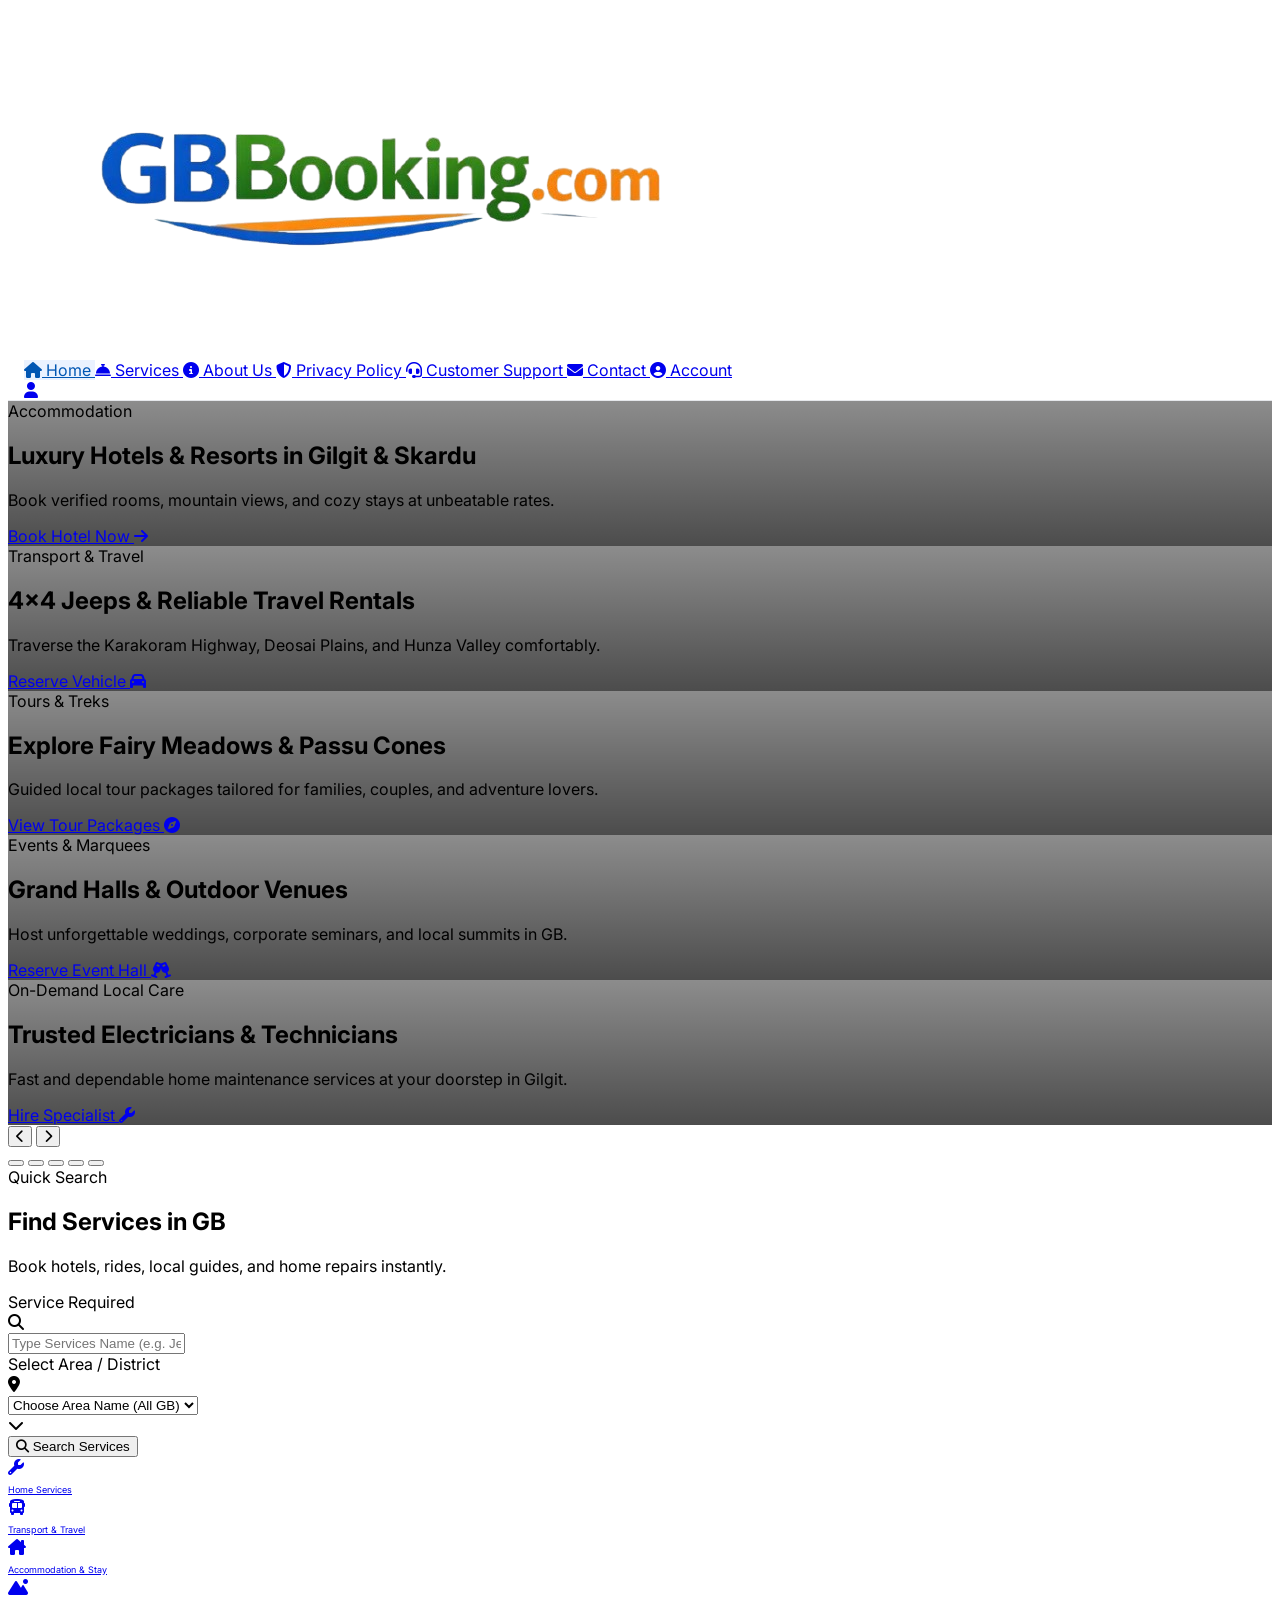
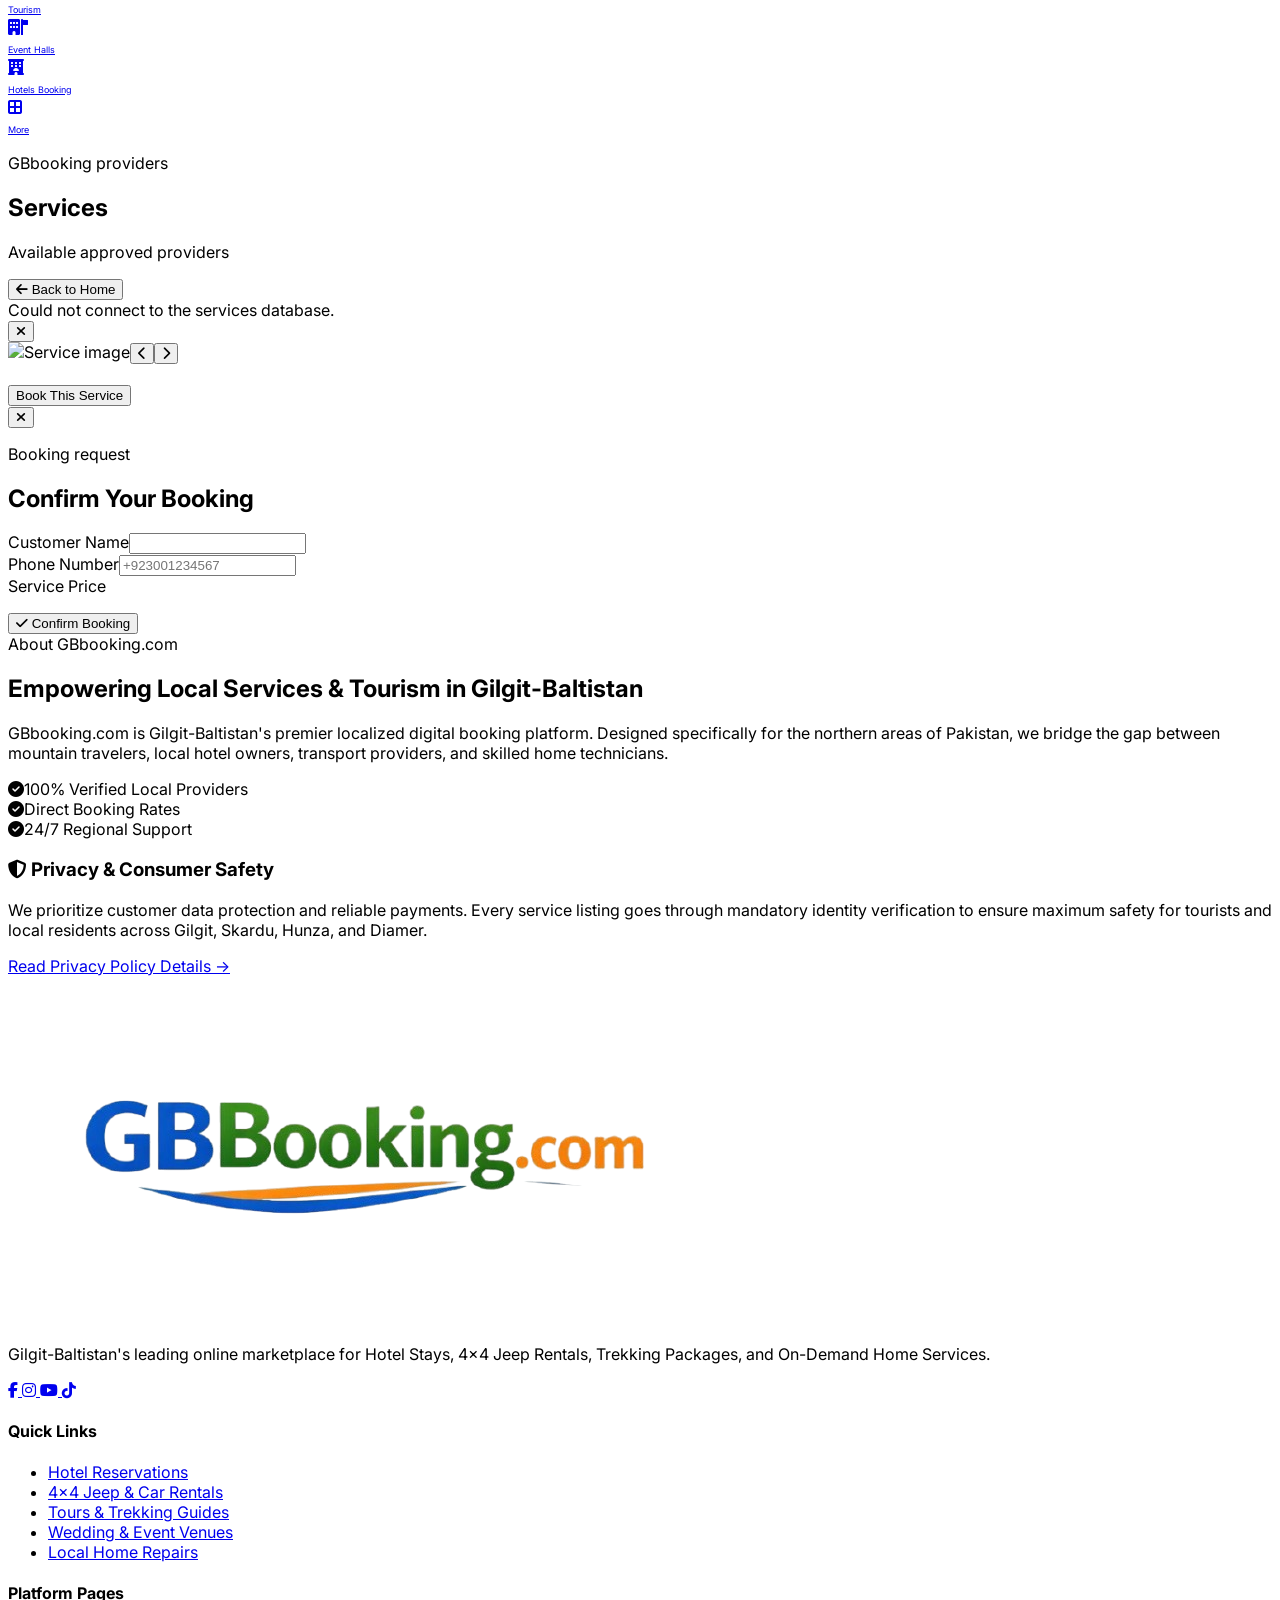
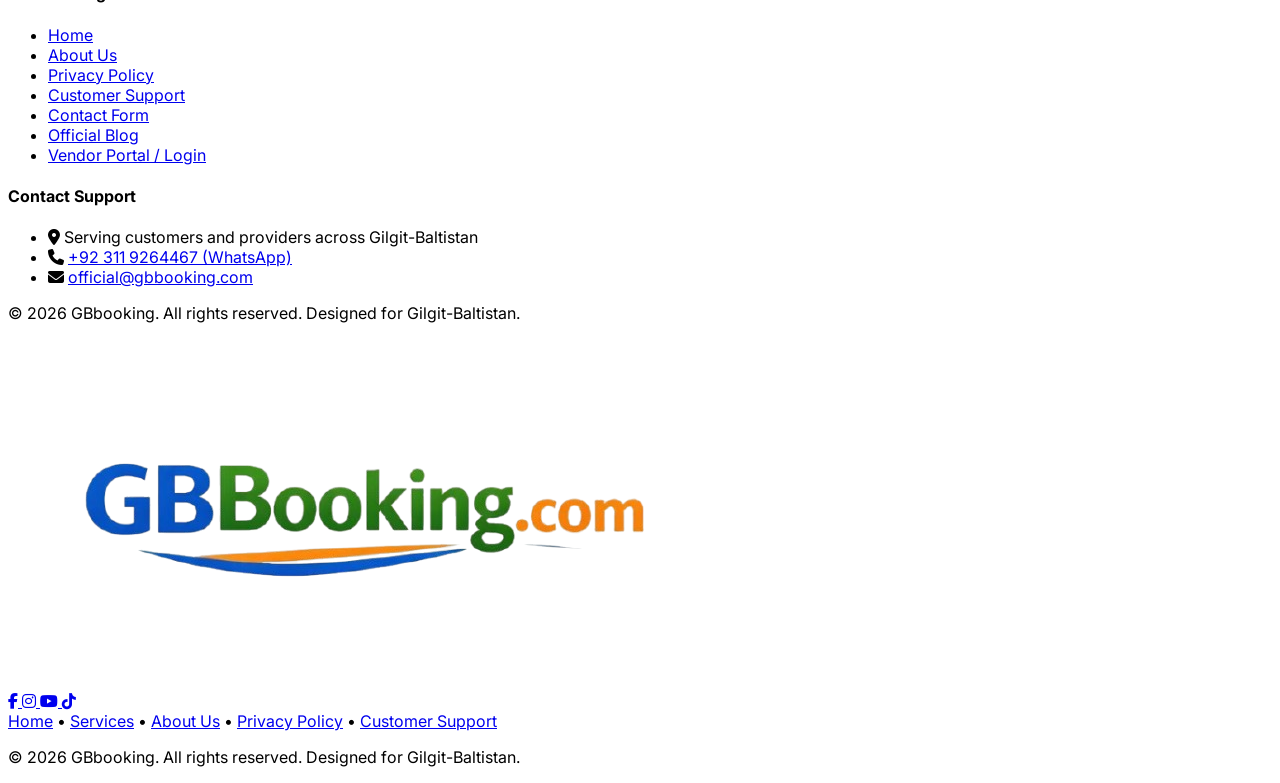
==== commit 572cd7ff: "Connect homepage categories and bookings to live providers" ====
--- a/index.html
+++ b/index.html
@@ -94,7 +94,7 @@
                                     Book verified rooms, mountain views, and cozy stays at unbeatable rates.
                                 </p>
                                 <div class="mt-4">
-                                    <a href="#hotels" class="inline-flex items-center space-x-1.5 bg-gbGreen hover:bg-gbGreenDark text-white font-bold px-4 py-2 rounded-lg text-xs shadow transition transform hover:scale-105">
+                                    <a href="#category-hotels" data-live-category="hotels" class="inline-flex items-center space-x-1.5 bg-gbGreen hover:bg-gbGreenDark text-white font-bold px-4 py-2 rounded-lg text-xs shadow transition transform hover:scale-105">
                                         <span>Book Hotel Now</span>
                                         <i class="fa-solid fa-arrow-right text-[10px]"></i>
                                     </a>
@@ -113,7 +113,7 @@
                                     Traverse the Karakoram Highway, Deosai Plains, and Hunza Valley comfortably.
                                 </p>
                                 <div class="mt-4">
-                                    <a href="#transport" class="inline-flex items-center space-x-1.5 bg-gbGreen hover:bg-gbGreenDark text-white font-bold px-4 py-2 rounded-lg text-xs shadow transition transform hover:scale-105">
+                                    <a href="#category-transport" data-live-category="transport" class="inline-flex items-center space-x-1.5 bg-gbGreen hover:bg-gbGreenDark text-white font-bold px-4 py-2 rounded-lg text-xs shadow transition transform hover:scale-105">
                                         <span>Reserve Vehicle</span>
                                         <i class="fa-solid fa-car text-[10px]"></i>
                                     </a>
@@ -132,7 +132,7 @@
                                     Guided local tour packages tailored for families, couples, and adventure lovers.
                                 </p>
                                 <div class="mt-4">
-                                    <a href="#tourism" class="inline-flex items-center space-x-1.5 bg-gbGreen hover:bg-gbGreenDark text-white font-bold px-4 py-2 rounded-lg text-xs shadow transition transform hover:scale-105">
+                                    <a href="#category-tourism" data-live-category="tourism" class="inline-flex items-center space-x-1.5 bg-gbGreen hover:bg-gbGreenDark text-white font-bold px-4 py-2 rounded-lg text-xs shadow transition transform hover:scale-105">
                                         <span>View Tour Packages</span>
                                         <i class="fa-solid fa-compass text-[10px]"></i>
                                     </a>
@@ -151,7 +151,7 @@
                                     Host unforgettable weddings, corporate seminars, and local summits in GB.
                                 </p>
                                 <div class="mt-4">
-                                    <a href="#events" class="inline-flex items-center space-x-1.5 bg-gbGreen hover:bg-gbGreenDark text-white font-bold px-4 py-2 rounded-lg text-xs shadow transition transform hover:scale-105">
+                                    <a href="#category-events" data-live-category="events" class="inline-flex items-center space-x-1.5 bg-gbGreen hover:bg-gbGreenDark text-white font-bold px-4 py-2 rounded-lg text-xs shadow transition transform hover:scale-105">
                                         <span>Reserve Event Hall</span>
                                         <i class="fa-solid fa-champagne-glasses text-[10px]"></i>
                                     </a>
@@ -170,7 +170,7 @@
                                     Fast and dependable home maintenance services at your doorstep in Gilgit.
                                 </p>
                                 <div class="mt-4">
-                                    <a href="#home-services" class="inline-flex items-center space-x-1.5 bg-gbGreen hover:bg-gbGreenDark text-white font-bold px-4 py-2 rounded-lg text-xs shadow transition transform hover:scale-105">
+                                    <a href="#category-home-services" data-live-category="home-services" class="inline-flex items-center space-x-1.5 bg-gbGreen hover:bg-gbGreenDark text-white font-bold px-4 py-2 rounded-lg text-xs shadow transition transform hover:scale-105">
                                         <span>Hire Specialist</span>
                                         <i class="fa-solid fa-wrench text-[10px]"></i>
                                     </a>
@@ -264,7 +264,7 @@
                 <!-- ROW 1 ON MOBILE/TABLET (4 Items) -->
                 <div class="flex flex-row items-center justify-center w-full lg:w-auto gap-3 sm:gap-6 lg:gap-8">
                     <!-- 1. Home Services -->
-                    <a href="#home-services" class="group flex flex-col items-center flex-1 lg:flex-none">
+                    <a href="#category-home-services" data-live-category="home-services" class="group flex flex-col items-center flex-1 lg:flex-none">
                         <div class="w-11 h-11 sm:w-14 sm:h-14 rounded-full bg-blue-100 group-hover:bg-gbBlue text-gbBlue group-hover:text-white flex items-center justify-center shadow-sm transition-all duration-300 transform group-hover:scale-105">
                             <i class="fa-solid fa-wrench text-base sm:text-xl"></i>
                         </div>
@@ -272,7 +272,7 @@
                     </a>
 
                     <!-- 2. Transport & Travel -->
-                    <a href="#transport" class="group flex flex-col items-center flex-1 lg:flex-none">
+                    <a href="#category-transport" data-live-category="transport" class="group flex flex-col items-center flex-1 lg:flex-none">
                         <div class="w-11 h-11 sm:w-14 sm:h-14 rounded-full bg-green-100 group-hover:bg-gbGreen text-gbGreen group-hover:text-white flex items-center justify-center shadow-sm transition-all duration-300 transform group-hover:scale-105">
                             <i class="fa-solid fa-bus text-base sm:text-xl"></i>
                         </div>
@@ -280,7 +280,7 @@
                     </a>
 
                     <!-- 3. Accommodation & Stay -->
-                    <a href="#accommodation" class="group flex flex-col items-center flex-1 lg:flex-none">
+                    <a href="#category-accommodation" data-live-category="accommodation" class="group flex flex-col items-center flex-1 lg:flex-none">
                         <div class="w-11 h-11 sm:w-14 sm:h-14 rounded-full bg-orange-100 group-hover:bg-gbOrange group-hover:text-white text-gbOrange flex items-center justify-center shadow-sm transition-all duration-300 transform group-hover:scale-105">
                             <i class="fa-solid fa-house-chimney text-base sm:text-xl"></i>
                         </div>
@@ -288,7 +288,7 @@
                     </a>
 
                     <!-- 4. Tourism -->
-                    <a href="#tourism" class="group flex flex-col items-center flex-1 lg:flex-none">
+                    <a href="#category-tourism" data-live-category="tourism" class="group flex flex-col items-center flex-1 lg:flex-none">
                         <div class="w-11 h-11 sm:w-14 sm:h-14 rounded-full bg-purple-100 group-hover:bg-purple-600 group-hover:text-white text-purple-600 flex items-center justify-center shadow-sm transition-all duration-300 transform group-hover:scale-105">
                             <i class="fa-solid fa-mountain-sun text-base sm:text-xl"></i>
                         </div>
@@ -299,7 +299,7 @@
                 <!-- ROW 2 ON MOBILE/TABLET (3 Items) -->
                 <div class="flex flex-row items-center justify-center w-full lg:w-auto gap-4 sm:gap-6 lg:gap-8">
                     <!-- 5. Event Halls -->
-                    <a href="#events" class="group flex flex-col items-center flex-1 lg:flex-none max-w-[80px] sm:max-w-none">
+                    <a href="#category-events" data-live-category="events" class="group flex flex-col items-center flex-1 lg:flex-none max-w-[80px] sm:max-w-none">
                         <div class="w-11 h-11 sm:w-14 sm:h-14 rounded-full bg-pink-100 group-hover:bg-pink-600 group-hover:text-white text-pink-600 flex items-center justify-center shadow-sm transition-all duration-300 transform group-hover:scale-105">
                             <i class="fa-solid fa-building-flag text-base sm:text-xl"></i>
                         </div>
@@ -307,7 +307,7 @@
                     </a>
 
                     <!-- 6. Hotels Booking -->
-                    <a href="#hotels" class="group flex flex-col items-center flex-1 lg:flex-none max-w-[80px] sm:max-w-none">
+                    <a href="#category-hotels" data-live-category="hotels" class="group flex flex-col items-center flex-1 lg:flex-none max-w-[80px] sm:max-w-none">
                         <div class="w-11 h-11 sm:w-14 sm:h-14 rounded-full bg-teal-100 group-hover:bg-teal-600 group-hover:text-white text-teal-600 flex items-center justify-center shadow-sm transition-all duration-300 transform group-hover:scale-105">
                             <i class="fa-solid fa-hotel text-base sm:text-xl"></i>
                         </div>
@@ -315,7 +315,7 @@
                     </a>
 
                     <!-- 7. More (Label: More) -->
-                    <a href="#all-categories" onclick="showToast('Viewing all 25+ local service categories!')" class="group flex flex-col items-center flex-1 lg:flex-none max-w-[80px] sm:max-w-none">
+                    <a href="#category-all" data-live-category="all" onclick="showToast('Viewing all 25+ local service categories!')" class="group flex flex-col items-center flex-1 lg:flex-none max-w-[80px] sm:max-w-none">
                         <div class="w-11 h-11 sm:w-14 sm:h-14 rounded-full bg-gray-200 group-hover:bg-gray-800 group-hover:text-white text-gray-700 flex items-center justify-center shadow-sm transition-all duration-300 transform group-hover:scale-105">
                             <i class="fa-solid fa-border-all text-base sm:text-xl"></i>
                         </div>
@@ -327,321 +327,34 @@
         </section>
 
         <!-- SERVICES BY CATEGORY SECTION -->
+        <section id="categoryResults" class="hidden max-w-7xl mx-auto px-4 sm:px-6 lg:px-8 mb-12">
+          <div class="bg-white rounded-2xl border border-gray-200 shadow-sm p-4 sm:p-6">
+            <div class="flex items-center justify-between gap-3 border-b border-gray-100 pb-4 mb-5">
+              <div><p class="text-[10px] font-extrabold uppercase tracking-wider text-gbBlue">GBbooking providers</p><h2 id="categoryResultsTitle" class="text-xl sm:text-2xl font-extrabold text-gray-900 mt-1">Services</h2><p id="categoryResultsSubtitle" class="text-xs text-gray-500 mt-1">Available approved providers</p></div>
+              <button type="button" id="backToHome" class="shrink-0 inline-flex items-center gap-2 rounded-xl border border-gray-200 bg-white px-3 py-2 text-xs font-bold text-gray-700 hover:bg-gray-50"><i class="fa-solid fa-arrow-left"></i> Back to Home</button>
+            </div>
+            <div id="categoryProviderGrid" class="grid grid-cols-1 sm:grid-cols-2 lg:grid-cols-3 gap-4"></div>
+          </div>
+        </section>
+
         <div id="services" class="max-w-7xl mx-auto px-4 sm:px-6 lg:px-8 space-y-12 mb-16">
-
-            <!-- CATEGORY 1: HOTELS BOOKING -->
-            <section id="hotels" class="bg-white rounded-2xl p-4 sm:p-6 border border-gray-200 shadow-sm">
-                <div class="flex items-center justify-between pb-4 border-b mb-6">
-                    <div class="flex items-center space-x-2">
-                        <div class="w-8 h-8 rounded-lg bg-teal-100 text-teal-600 flex items-center justify-center">
-                            <i class="fa-solid fa-hotel"></i>
-                        </div>
-                        <div>
-                            <!-- Category title 10px on mobile/tablet -->
-                            <h3 class="text-[10px] sm:text-xl font-bold text-gray-900 leading-tight">Hotels & Stay Providers</h3>
-                            <p class="text-[9px] sm:text-xs text-gray-500 hidden sm:block">Top rated hotels and resorts across Gilgit-Baltistan</p>
-                        </div>
-                    </div>
-                    <!-- View All button replacement -->
-                    <button onclick="showToast('Loading all Hotels & Stays')" class="text-[10px] sm:text-xs font-bold text-gbBlue hover:text-gbBlueDark border border-gbBlue/30 hover:border-gbBlue bg-blue-50 px-3 py-1.5 rounded-lg transition flex items-center space-x-1">
-                        <span>View All</span>
-                        <i class="fa-solid fa-chevron-right text-[8px]"></i>
-                    </button>
-                </div>
-
-                <!-- Provider Cards Layout: Swipe on Mobile/Tablet, 3 Grid on Desktop -->
-                <div class="flex md:grid md:grid-cols-3 gap-4 overflow-x-auto mobile-snap-scroll md:overflow-visible pb-3 md:pb-0">
-                    
-                    <!-- Provider Card 1 -->
-                    <div class="mobile-snap-card min-w-[85%] sm:min-w-[65%] md:min-w-0 bg-gray-50 rounded-xl border border-gray-200 overflow-hidden hover:shadow-md transition duration-300 flex flex-col justify-between">
-                        <div>
-                            <div class="relative h-40 bg-gray-200">
-                                <img src="https://images.unsplash.com/photo-1566073771259-6a8506099945?auto=format&fit=crop&w=500&q=80" alt="Serena Hotel" class="w-full h-full object-cover">
-                                <span class="absolute top-2 right-2 bg-gbGreen text-white text-[9px] font-bold px-2 py-0.5 rounded-full uppercase">Verified</span>
-                            </div>
-                            <div class="p-4">
-                                <div class="text-[10px] text-gbBlue font-extrabold uppercase tracking-wide">Shangrila Resort</div>
-                                <h4 class="font-bold text-sm text-gray-900 mt-0.5">Executive Lake View Suite</h4>
-                                <div class="flex items-center text-xs text-gray-500 mt-2">
-                                    <i class="fa-solid fa-location-dot text-gbOrange mr-1.5"></i>
-                                    <span>Lower Kachura Lake, Skardu</span>
-                                </div>
-                                <div class="mt-3 flex items-baseline justify-between">
-                                    <span class="text-xs text-gray-500">Starts from</span>
-                                    <span class="text-base font-extrabold text-gbGreen">PKR 18,500 <span class="text-[10px] text-gray-500 font-normal">/ night</span></span>
-                                </div>
-                            </div>
-                        </div>
-                        <div class="p-4 pt-0 grid grid-cols-2 gap-2 mt-2">
-                            <button onclick="showDetails('Shangrila Resort - Executive Lake View Suite')" class="bg-gray-200 hover:bg-gray-300 text-gray-800 text-xs font-bold py-2 rounded-lg transition text-center">Details</button>
-                            <button onclick="bookNow('Shangrila Resort - Executive Lake View Suite')" class="bg-gbGreen hover:bg-gbGreenDark text-white text-xs font-bold py-2 rounded-lg shadow transition text-center">Book</button>
-                        </div>
-                    </div>
-
-                    <!-- Provider Card 2 -->
-                    <div class="mobile-snap-card min-w-[85%] sm:min-w-[65%] md:min-w-0 bg-gray-50 rounded-xl border border-gray-200 overflow-hidden hover:shadow-md transition duration-300 flex flex-col justify-between">
-                        <div>
-                            <div class="relative h-40 bg-gray-200">
-                                <img src="https://images.unsplash.com/photo-1582719508461-905c673771fd?auto=format&fit=crop&w=500&q=80" alt="Hunza Serena Hotel" class="w-full h-full object-cover">
-                                <span class="absolute top-2 right-2 bg-gbGreen text-white text-[9px] font-bold px-2 py-0.5 rounded-full uppercase">Verified</span>
-                            </div>
-                            <div class="p-4">
-                                <div class="text-[10px] text-gbBlue font-extrabold uppercase tracking-wide">Hunza Serena Inn</div>
-                                <h4 class="font-bold text-sm text-gray-900 mt-0.5">Heritage Royal Room</h4>
-                                <div class="flex items-center text-xs text-gray-500 mt-2">
-                                    <i class="fa-solid fa-location-dot text-gbOrange mr-1.5"></i>
-                                    <span>Karimabad, Hunza Valley</span>
-                                </div>
-                                <div class="mt-3 flex items-baseline justify-between">
-                                    <span class="text-xs text-gray-500">Starts from</span>
-                                    <span class="text-base font-extrabold text-gbGreen">PKR 22,000 <span class="text-[10px] text-gray-500 font-normal">/ night</span></span>
-                                </div>
-                            </div>
-                        </div>
-                        <div class="p-4 pt-0 grid grid-cols-2 gap-2 mt-2">
-                            <button onclick="showDetails('Hunza Serena Inn - Heritage Royal Room')" class="bg-gray-200 hover:bg-gray-300 text-gray-800 text-xs font-bold py-2 rounded-lg transition text-center">Details</button>
-                            <button onclick="bookNow('Hunza Serena Inn - Heritage Royal Room')" class="bg-gbGreen hover:bg-gbGreenDark text-white text-xs font-bold py-2 rounded-lg shadow transition text-center">Book</button>
-                        </div>
-                    </div>
-
-                    <!-- Provider Card 3 -->
-                    <div class="mobile-snap-card min-w-[85%] sm:min-w-[65%] md:min-w-0 bg-gray-50 rounded-xl border border-gray-200 overflow-hidden hover:shadow-md transition duration-300 flex flex-col justify-between">
-                        <div>
-                            <div class="relative h-40 bg-gray-200">
-                                <img src="https://images.unsplash.com/photo-1542314831-068cd1dbfeeb?auto=format&fit=crop&w=500&q=80" alt="Gilgit Continental" class="w-full h-full object-cover">
-                                <span class="absolute top-2 right-2 bg-gbGreen text-white text-[9px] font-bold px-2 py-0.5 rounded-full uppercase">Verified</span>
-                            </div>
-                            <div class="p-4">
-                                <div class="text-[10px] text-gbBlue font-extrabold uppercase tracking-wide">Gilgit Gateway Hotel</div>
-                                <h4 class="font-bold text-sm text-gray-900 mt-0.5">Deluxe Family Room</h4>
-                                <div class="flex items-center text-xs text-gray-500 mt-2">
-                                    <i class="fa-solid fa-location-dot text-gbOrange mr-1.5"></i>
-                                    <span>Jubilee Chowk, Gilgit</span>
-                                </div>
-                                <div class="mt-3 flex items-baseline justify-between">
-                                    <span class="text-xs text-gray-500">Starts from</span>
-                                    <span class="text-base font-extrabold text-gbGreen">PKR 12,000 <span class="text-[10px] text-gray-500 font-normal">/ night</span></span>
-                                </div>
-                            </div>
-                        </div>
-                        <div class="p-4 pt-0 grid grid-cols-2 gap-2 mt-2">
-                            <button onclick="showDetails('Gilgit Gateway Hotel - Deluxe Family Room')" class="bg-gray-200 hover:bg-gray-300 text-gray-800 text-xs font-bold py-2 rounded-lg transition text-center">Details</button>
-                            <button onclick="bookNow('Gilgit Gateway Hotel - Deluxe Family Room')" class="bg-gbGreen hover:bg-gbGreenDark text-white text-xs font-bold py-2 rounded-lg shadow transition text-center">Book</button>
-                        </div>
-                    </div>
-
-                </div>
-            </section>
-
-            <!-- CATEGORY 2: TRANSPORT & TRAVEL -->
-            <section id="transport" class="bg-white rounded-2xl p-4 sm:p-6 border border-gray-200 shadow-sm">
-                <div class="flex items-center justify-between pb-4 border-b mb-6">
-                    <div class="flex items-center space-x-2">
-                        <div class="w-8 h-8 rounded-lg bg-green-100 text-gbGreen flex items-center justify-center">
-                            <i class="fa-solid fa-bus"></i>
-                        </div>
-                        <div>
-                            <!-- Category title 10px on mobile/tablet -->
-                            <h3 class="text-[10px] sm:text-xl font-bold text-gray-900 leading-tight">Transport & Vehicle Providers</h3>
-                            <p class="text-[9px] sm:text-xs text-gray-500 hidden sm:block">4x4 Jeeps, Hiace Vans & Luxury Cars for Mountain Expeditions</p>
-                        </div>
-                    </div>
-                    <!-- View All button replacement -->
-                    <button onclick="showToast('Loading all Transport Providers')" class="text-[10px] sm:text-xs font-bold text-gbBlue hover:text-gbBlueDark border border-gbBlue/30 hover:border-gbBlue bg-blue-50 px-3 py-1.5 rounded-lg transition flex items-center space-x-1">
-                        <span>View All</span>
-                        <i class="fa-solid fa-chevron-right text-[8px]"></i>
-                    </button>
-                </div>
-
-                <!-- Provider Cards Layout: Swipe on Mobile/Tablet, 3 Grid on Desktop -->
-                <div class="flex md:grid md:grid-cols-3 gap-4 overflow-x-auto mobile-snap-scroll md:overflow-visible pb-3 md:pb-0">
-                    
-                    <!-- Provider Card 1 -->
-                    <div class="mobile-snap-card min-w-[85%] sm:min-w-[65%] md:min-w-0 bg-gray-50 rounded-xl border border-gray-200 overflow-hidden hover:shadow-md transition duration-300 flex flex-col justify-between">
-                        <div>
-                            <div class="relative h-40 bg-gray-200">
-                                <img src="https://images.unsplash.com/photo-1533473359331-0135ef1b58bf?auto=format&fit=crop&w=500&q=80" alt="Karakoram Jeep Services" class="w-full h-full object-cover">
-                                <span class="absolute top-2 right-2 bg-gbGreen text-white text-[9px] font-bold px-2 py-0.5 rounded-full uppercase">Verified</span>
-                            </div>
-                            <div class="p-4">
-                                <div class="text-[10px] text-gbBlue font-extrabold uppercase tracking-wide">Karakoram Travels</div>
-                                <h4 class="font-bold text-sm text-gray-900 mt-0.5">Prado TZ 4x4 Off-Road Jeep</h4>
-                                <div class="flex items-center text-xs text-gray-500 mt-2">
-                                    <i class="fa-solid fa-location-dot text-gbOrange mr-1.5"></i>
-                                    <span>Skardu to Deosai Plains</span>
-                                </div>
-                                <div class="mt-3 flex items-baseline justify-between">
-                                    <span class="text-xs text-gray-500">Day Rate</span>
-                                    <span class="text-base font-extrabold text-gbGreen">PKR 15,000 <span class="text-[10px] text-gray-500 font-normal">/ day</span></span>
-                                </div>
-                            </div>
-                        </div>
-                        <div class="p-4 pt-0 grid grid-cols-2 gap-2 mt-2">
-                            <button onclick="showDetails('Karakoram Travels - Prado TZ 4x4')" class="bg-gray-200 hover:bg-gray-300 text-gray-800 text-xs font-bold py-2 rounded-lg transition text-center">Details</button>
-                            <button onclick="bookNow('Karakoram Travels - Prado TZ 4x4')" class="bg-gbGreen hover:bg-gbGreenDark text-white text-xs font-bold py-2 rounded-lg shadow transition text-center">Book</button>
-                        </div>
-                    </div>
-
-                    <!-- Provider Card 2 -->
-                    <div class="mobile-snap-card min-w-[85%] sm:min-w-[65%] md:min-w-0 bg-gray-50 rounded-xl border border-gray-200 overflow-hidden hover:shadow-md transition duration-300 flex flex-col justify-between">
-                        <div>
-                            <div class="relative h-40 bg-gray-200">
-                                <img src="https://images.unsplash.com/photo-1570125909222-49930c6d7220?auto=format&fit=crop&w=500&q=80" alt="Hunza Express Van" class="w-full h-full object-cover">
-                                <span class="absolute top-2 right-2 bg-gbGreen text-white text-[9px] font-bold px-2 py-0.5 rounded-full uppercase">Verified</span>
-                            </div>
-                            <div class="p-4">
-                                <div class="text-[10px] text-gbBlue font-extrabold uppercase tracking-wide">Hunza Express Logistics</div>
-                                <h4 class="font-bold text-sm text-gray-900 mt-0.5">Toyota Grand Cabin (13 Seater)</h4>
-                                <div class="flex items-center text-xs text-gray-500 mt-2">
-                                    <i class="fa-solid fa-location-dot text-gbOrange mr-1.5"></i>
-                                    <span>Gilgit to Hunza / Khunjerab</span>
-                                </div>
-                                <div class="mt-3 flex items-baseline justify-between">
-                                    <span class="text-xs text-gray-500">Day Rate</span>
-                                    <span class="text-base font-extrabold text-gbGreen">PKR 18,000 <span class="text-[10px] text-gray-500 font-normal">/ day</span></span>
-                                </div>
-                            </div>
-                        </div>
-                        <div class="p-4 pt-0 grid grid-cols-2 gap-2 mt-2">
-                            <button onclick="showDetails('Hunza Express Logistics - Grand Cabin')" class="bg-gray-200 hover:bg-gray-300 text-gray-800 text-xs font-bold py-2 rounded-lg transition text-center">Details</button>
-                            <button onclick="bookNow('Hunza Express Logistics - Grand Cabin')" class="bg-gbGreen hover:bg-gbGreenDark text-white text-xs font-bold py-2 rounded-lg shadow transition text-center">Book</button>
-                        </div>
-                    </div>
-
-                    <!-- Provider Card 3 -->
-                    <div class="mobile-snap-card min-w-[85%] sm:min-w-[65%] md:min-w-0 bg-gray-50 rounded-xl border border-gray-200 overflow-hidden hover:shadow-md transition duration-300 flex flex-col justify-between">
-                        <div>
-                            <div class="relative h-40 bg-gray-200">
-                                <img src="https://images.unsplash.com/photo-1549399542-7e3f8b79c341?auto=format&fit=crop&w=500&q=80" alt="Gilgit Rent A Car" class="w-full h-full object-cover">
-                                <span class="absolute top-2 right-2 bg-gbGreen text-white text-[9px] font-bold px-2 py-0.5 rounded-full uppercase">Verified</span>
-                            </div>
-                            <div class="p-4">
-                                <div class="text-[10px] text-gbBlue font-extrabold uppercase tracking-wide">Baltistan Cabs</div>
-                                <h4 class="font-bold text-sm text-gray-900 mt-0.5">Corolla GLi with Driver</h4>
-                                <div class="flex items-center text-xs text-gray-500 mt-2">
-                                    <i class="fa-solid fa-location-dot text-gbOrange mr-1.5"></i>
-                                    <span>Airport Pick & Drop, Gilgit</span>
-                                </div>
-                                <div class="mt-3 flex items-baseline justify-between">
-                                    <span class="text-xs text-gray-500">Fixed Trip</span>
-                                    <span class="text-base font-extrabold text-gbGreen">PKR 6,500 <span class="text-[10px] text-gray-500 font-normal">/ trip</span></span>
-                                </div>
-                            </div>
-                        </div>
-                        <div class="p-4 pt-0 grid grid-cols-2 gap-2 mt-2">
-                            <button onclick="showDetails('Baltistan Cabs - Corolla GLi')" class="bg-gray-200 hover:bg-gray-300 text-gray-800 text-xs font-bold py-2 rounded-lg transition text-center">Details</button>
-                            <button onclick="bookNow('Baltistan Cabs - Corolla GLi')" class="bg-gbGreen hover:bg-gbGreenDark text-white text-xs font-bold py-2 rounded-lg shadow transition text-center">Book</button>
-                        </div>
-                    </div>
-
-                </div>
-            </section>
-
-            <!-- CATEGORY 3: HOME SERVICES -->
-            <section id="home-services" class="bg-white rounded-2xl p-4 sm:p-6 border border-gray-200 shadow-sm">
-                <div class="flex items-center justify-between pb-4 border-b mb-6">
-                    <div class="flex items-center space-x-2">
-                        <div class="w-8 h-8 rounded-lg bg-blue-100 text-gbBlue flex items-center justify-center">
-                            <i class="fa-solid fa-wrench"></i>
-                        </div>
-                        <div>
-                            <!-- Category title 10px on mobile/tablet -->
-                            <h3 class="text-[10px] sm:text-xl font-bold text-gray-900 leading-tight">Verified Home Services</h3>
-                            <p class="text-[9px] sm:text-xs text-gray-500 hidden sm:block">Electricians, Plumbers, Solar Engineers & Technicians</p>
-                        </div>
-                    </div>
-                    <!-- View All button replacement -->
-                    <button onclick="showToast('Loading all Home Service Specialists')" class="text-[10px] sm:text-xs font-bold text-gbBlue hover:text-gbBlueDark border border-gbBlue/30 hover:border-gbBlue bg-blue-50 px-3 py-1.5 rounded-lg transition flex items-center space-x-1">
-                        <span>View All</span>
-                        <i class="fa-solid fa-chevron-right text-[8px]"></i>
-                    </button>
-                </div>
-
-                <!-- Provider Cards Layout: Swipe on Mobile/Tablet, 3 Grid on Desktop -->
-                <div class="flex md:grid md:grid-cols-3 gap-4 overflow-x-auto mobile-snap-scroll md:overflow-visible pb-3 md:pb-0">
-                    
-                    <!-- Provider Card 1 -->
-                    <div class="mobile-snap-card min-w-[85%] sm:min-w-[65%] md:min-w-0 bg-gray-50 rounded-xl border border-gray-200 overflow-hidden hover:shadow-md transition duration-300 flex flex-col justify-between">
-                        <div>
-                            <div class="relative h-40 bg-gray-200">
-                                <img src="https://images.unsplash.com/photo-1621905251189-08b45d6a269e?auto=format&fit=crop&w=500&q=80" alt="Electrician Service" class="w-full h-full object-cover">
-                                <span class="absolute top-2 right-2 bg-gbGreen text-white text-[9px] font-bold px-2 py-0.5 rounded-full uppercase">Verified</span>
-                            </div>
-                            <div class="p-4">
-                                <div class="text-[10px] text-gbBlue font-extrabold uppercase tracking-wide">Gilgit Smart Care</div>
-                                <h4 class="font-bold text-sm text-gray-900 mt-0.5">Solar & Electrical Installation</h4>
-                                <div class="flex items-center text-xs text-gray-500 mt-2">
-                                    <i class="fa-solid fa-location-dot text-gbOrange mr-1.5"></i>
-                                    <span>Naya Bazaar & Surrounding, Gilgit</span>
-                                </div>
-                                <div class="mt-3 flex items-baseline justify-between">
-                                    <span class="text-xs text-gray-500">Visit Fee</span>
-                                    <span class="text-base font-extrabold text-gbGreen">PKR 1,500 <span class="text-[10px] text-gray-500 font-normal">/ visit</span></span>
-                                </div>
-                            </div>
-                        </div>
-                        <div class="p-4 pt-0 grid grid-cols-2 gap-2 mt-2">
-                            <button onclick="showDetails('Gilgit Smart Care - Solar & Electrical')" class="bg-gray-200 hover:bg-gray-300 text-gray-800 text-xs font-bold py-2 rounded-lg transition text-center">Details</button>
-                            <button onclick="bookNow('Gilgit Smart Care - Solar & Electrical')" class="bg-gbGreen hover:bg-gbGreenDark text-white text-xs font-bold py-2 rounded-lg shadow transition text-center">Book</button>
-                        </div>
-                    </div>
-
-                    <!-- Provider Card 2 -->
-                    <div class="mobile-snap-card min-w-[85%] sm:min-w-[65%] md:min-w-0 bg-gray-50 rounded-xl border border-gray-200 overflow-hidden hover:shadow-md transition duration-300 flex flex-col justify-between">
-                        <div>
-                            <div class="relative h-40 bg-gray-200">
-                                <img src="https://images.unsplash.com/photo-1504328345606-18bbc8c9d7d1?auto=format&fit=crop&w=500&q=80" alt="Plumbing Specialist" class="w-full h-full object-cover">
-                                <span class="absolute top-2 right-2 bg-gbGreen text-white text-[9px] font-bold px-2 py-0.5 rounded-full uppercase">Verified</span>
-                            </div>
-                            <div class="p-4">
-                                <div class="text-[10px] text-gbBlue font-extrabold uppercase tracking-wide">Baltistan Plumbing Experts</div>
-                                <h4 class="font-bold text-sm text-gray-900 mt-0.5">Emergency Pipe Repair & Geyser</h4>
-                                <div class="flex items-center text-xs text-gray-500 mt-2">
-                                    <i class="fa-solid fa-location-dot text-gbOrange mr-1.5"></i>
-                                    <span>Hussainabad, Skardu</span>
-                                </div>
-                                <div class="mt-3 flex items-baseline justify-between">
-                                    <span class="text-xs text-gray-500">Visit Fee</span>
-                                    <span class="text-base font-extrabold text-gbGreen">PKR 1,200 <span class="text-[10px] text-gray-500 font-normal">/ visit</span></span>
-                                </div>
-                            </div>
-                        </div>
-                        <div class="p-4 pt-0 grid grid-cols-2 gap-2 mt-2">
-                            <button onclick="showDetails('Baltistan Plumbing Experts')" class="bg-gray-200 hover:bg-gray-300 text-gray-800 text-xs font-bold py-2 rounded-lg transition text-center">Details</button>
-                            <button onclick="bookNow('Baltistan Plumbing Experts')" class="bg-gbGreen hover:bg-gbGreenDark text-white text-xs font-bold py-2 rounded-lg shadow transition text-center">Book</button>
-                        </div>
-                    </div>
-
-                    <!-- Provider Card 3 -->
-                    <div class="mobile-snap-card min-w-[85%] sm:min-w-[65%] md:min-w-0 bg-gray-50 rounded-xl border border-gray-200 overflow-hidden hover:shadow-md transition duration-300 flex flex-col justify-between">
-                        <div>
-                            <div class="relative h-40 bg-gray-200">
-                                <img src="https://images.unsplash.com/photo-1581578731548-c64695cc6952?auto=format&fit=crop&w=500&q=80" alt="Carpentry Services" class="w-full h-full object-cover">
-                                <span class="absolute top-2 right-2 bg-gbGreen text-white text-[9px] font-bold px-2 py-0.5 rounded-full uppercase">Verified</span>
-                            </div>
-                            <div class="p-4">
-                                <div class="text-[10px] text-gbBlue font-extrabold uppercase tracking-wide">Hunza Wood Crafters</div>
-                                <h4 class="font-bold text-sm text-gray-900 mt-0.5">Custom Woodworking & Doors</h4>
-                                <div class="flex items-center text-xs text-gray-500 mt-2">
-                                    <i class="fa-solid fa-location-dot text-gbOrange mr-1.5"></i>
-                                    <span>Aliabad, Hunza</span>
-                                </div>
-                                <div class="mt-3 flex items-baseline justify-between">
-                                    <span class="text-xs text-gray-500">Starting at</span>
-                                    <span class="text-base font-extrabold text-gbGreen">PKR 2,500 <span class="text-[10px] text-gray-500 font-normal">/ job</span></span>
-                                </div>
-                            </div>
-                        </div>
-                        <div class="p-4 pt-0 grid grid-cols-2 gap-2 mt-2">
-                            <button onclick="showDetails('Hunza Wood Crafters')" class="bg-gray-200 hover:bg-gray-300 text-gray-800 text-xs font-bold py-2 rounded-lg transition text-center">Details</button>
-                            <button onclick="bookNow('Hunza Wood Crafters')" class="bg-gbGreen hover:bg-gbGreenDark text-white text-xs font-bold py-2 rounded-lg shadow transition text-center">Book</button>
-                        </div>
-                    </div>
-
-                </div>
-            </section>
-
+          <div id="homeServiceSections" class="space-y-8">
+            <div class="bg-white rounded-2xl border border-gray-200 p-8 text-center text-sm text-gray-500">Loading approved providers…</div>
+          </div>
         </div>
+
+        <section id="serviceDetailsModal" class="hidden fixed inset-0 z-[100] items-center justify-center bg-black/60 p-3 sm:p-6" role="dialog" aria-modal="true" aria-labelledby="detailTitle">
+          <div class="relative w-full max-w-2xl max-h-[92vh] overflow-y-auto rounded-2xl bg-white shadow-2xl">
+            <button type="button" data-close-modal="details" class="absolute right-3 top-3 z-10 rounded-full bg-white/95 border border-gray-200 w-9 h-9 text-gray-600 shadow" aria-label="Close details"><i class="fa-solid fa-xmark"></i></button>
+            <div class="relative bg-gray-100"><img id="detailImage" src="" alt="Service image" class="w-full h-64 sm:h-80 object-cover"><button type="button" id="detailPrev" class="hidden absolute left-3 top-1/2 -translate-y-1/2 rounded-full bg-black/50 text-white w-9 h-9"><i class="fa-solid fa-chevron-left"></i></button><button type="button" id="detailNext" class="hidden absolute right-3 top-1/2 -translate-y-1/2 rounded-full bg-black/50 text-white w-9 h-9"><i class="fa-solid fa-chevron-right"></i></button><span id="detailImageCount" class="absolute bottom-3 right-3 rounded-full bg-black/60 text-white text-[10px] px-2.5 py-1"></span></div>
+            <div class="p-5 sm:p-6"><p id="detailProvider" class="text-xs font-extrabold uppercase tracking-wide text-gbBlue"></p><h2 id="detailTitle" class="text-xl sm:text-2xl font-extrabold text-gray-900 mt-1"></h2><p id="detailLocation" class="text-xs text-gray-500 mt-2"></p><p id="detailPrice" class="text-lg font-extrabold text-gbGreen mt-4"></p><p id="detailDescription" class="text-sm leading-6 text-gray-600 mt-3 whitespace-pre-line"></p><button type="button" id="detailBookButton" class="mt-5 w-full rounded-xl bg-gbGreen hover:bg-gbGreenDark text-white font-bold py-3 text-sm">Book This Service</button></div>
+          </div>
+        </section>
+        <section id="bookingModal" class="hidden fixed inset-0 z-[110] items-center justify-center bg-black/60 p-3 sm:p-6" role="dialog" aria-modal="true" aria-labelledby="bookingTitle">
+          <div class="relative w-full max-w-md rounded-2xl bg-white p-5 sm:p-6 shadow-2xl"><button type="button" data-close-modal="booking" class="absolute right-3 top-3 rounded-full border border-gray-200 w-9 h-9 text-gray-600" aria-label="Close booking"><i class="fa-solid fa-xmark"></i></button><p class="text-[10px] font-extrabold uppercase tracking-wider text-gbBlue">Booking request</p><h2 id="bookingTitle" class="text-xl font-extrabold text-gray-900 mt-1">Confirm Your Booking</h2><p id="bookingServiceName" class="text-xs text-gray-500 mt-1 pr-8"></p>
+            <form id="guestBookingForm" class="mt-5 space-y-4"><div><label for="guestName" class="block text-xs font-bold text-gray-700 mb-1.5">Customer Name</label><input id="guestName" name="guestName" type="text" minlength="2" maxlength="120" autocomplete="name" required class="w-full rounded-xl border border-gray-300 px-3 py-3 text-sm outline-none focus:ring-2 focus:ring-gbGreen"></div><div><label for="guestPhone" class="block text-xs font-bold text-gray-700 mb-1.5">Phone Number</label><input id="guestPhone" name="guestPhone" type="tel" inputmode="tel" autocomplete="tel" minlength="7" maxlength="20" pattern="\+?[0-9][0-9\s()\-]{6,18}" placeholder="+923001234567" required class="w-full rounded-xl border border-gray-300 px-3 py-3 text-sm outline-none focus:ring-2 focus:ring-gbGreen"></div><div class="rounded-xl bg-gray-50 border border-gray-100 p-4 flex items-center justify-between"><span class="text-xs font-semibold text-gray-600">Service Price</span><strong id="bookingPrice" class="text-lg text-gbGreen"></strong></div><p id="bookingFormMessage" class="hidden text-xs rounded-lg p-3" role="status"></p><button id="confirmBookingButton" type="submit" class="w-full rounded-xl bg-gbGreen hover:bg-gbGreenDark text-white font-extrabold py-3 text-sm"><i class="fa-solid fa-check mr-1"></i> Confirm Booking</button></form>
+          </div>
+        </section>
 
         <!-- ABOUT & PRIVACY SECTION -->
         <section id="about" class="bg-white border-t border-b border-gray-200 py-12">
@@ -682,143 +395,51 @@
 <div data-shared-component="footer"></div>
 
     <script>
-        // 2. Hero carousel: readable timing, accessible controls, and pause behavior
-        let currentSlide = 0;
-        const heroTrack = document.getElementById('heroTrack');
-        const slides = heroTrack ? Array.from(heroTrack.children) : [];
-        const totalSlides = slides.length;
-        const dots = document.querySelectorAll('.dot');
-        const heroContainer = heroTrack?.parentElement;
-        let slideInterval = null;
-        const carouselDelay = 5000;
-
-        function updateSlider() {
-            if (!heroTrack || !totalSlides) return;
-            currentSlide = (currentSlide + totalSlides) % totalSlides;
-            heroTrack.style.transform = `translateX(-${currentSlide * 100}%)`;
-
-            dots.forEach((dot, idx) => {
-                const active = idx === currentSlide;
-                dot.classList.toggle('bg-white', active);
-                dot.classList.toggle('w-4', active);
-                dot.classList.toggle('bg-white/50', !active);
-                dot.setAttribute('aria-current', active ? 'true' : 'false');
-            });
-        }
-
-        function nextSlide() {
-            currentSlide = (currentSlide + 1) % totalSlides;
-            updateSlider();
-        }
-
-        function prevSlide() {
-            currentSlide = (currentSlide - 1 + totalSlides) % totalSlides;
-            updateSlider();
-        }
-
-        function setSlide(index) {
-            if (!Number.isInteger(index) || index < 0 || index >= totalSlides) return;
-            currentSlide = index;
-            updateSlider();
-            resetTimer();
-        }
-
-        function stopTimer() {
-            if (slideInterval) clearInterval(slideInterval);
-            slideInterval = null;
-        }
-
-        function startTimer() {
-            stopTimer();
-            if (totalSlides > 1 && !document.hidden) {
-                slideInterval = setInterval(nextSlide, carouselDelay);
-            }
-        }
-
-        function resetTimer() {
-            startTimer();
-        }
-
-        heroContainer?.addEventListener('mouseenter', stopTimer);
-        heroContainer?.addEventListener('mouseleave', startTimer);
-        heroContainer?.addEventListener('focusin', stopTimer);
-        heroContainer?.addEventListener('focusout', (event) => {
-            if (!heroContainer.contains(event.relatedTarget)) startTimer();
-        });
-        document.addEventListener('visibilitychange', () => {
-            document.hidden ? stopTimer() : startTimer();
-        });
-
-        window.addEventListener('load', () => {
-            updateSlider();
-            startTimer();
-        });
-
-        // 3. Search demo: filter the existing sample cards without changing their design
-        function triggerSearch() {
-            const service = (document.getElementById('serviceInput')?.value || '').trim().toLowerCase();
-            const area = (document.getElementById('areaSelect')?.value || '').trim().toLowerCase();
-            const cards = Array.from(document.querySelectorAll('#hotels .mobile-snap-card, #transport .mobile-snap-card, #home-services .mobile-snap-card'));
-            let matches = 0;
-
-            cards.forEach(card => {
-                const text = card.textContent.toLowerCase();
-                const serviceMatch = !service || service.split(/\s+/).every(term => text.includes(term));
-                const areaMatch = !area || text.includes(area);
-                const visible = serviceMatch && areaMatch;
-                card.classList.toggle('hidden', !visible);
-                if (visible) matches++;
-            });
-
-            ['hotels', 'transport', 'home-services'].forEach(id => {
-                const section = document.getElementById(id);
-                if (!section) return;
-                const visibleCards = section.querySelectorAll('.mobile-snap-card:not(.hidden)').length;
-                section.classList.toggle('hidden', visibleCards === 0);
-            });
-
-            showToast(matches
-                ? `Showing ${matches} matching service ${matches === 1 ? 'listing' : 'listings'}.`
-                : 'No matching sample listings. Try another service or area.');
-        }
-
-        function showDetails(serviceTitle) {
-            showToast(`Details for ${serviceTitle} will be available when provider pages are connected.`);
-        }
-
-        function bookNow(serviceTitle) {
-            showToast(`Booking for ${serviceTitle} is not live in this frontend demo yet.`);
-        }
-
-        // Safe toast rendering: user-entered text is never interpreted as HTML
-        let toastTimeout;
-        let toastFadeTimeout;
-        function showToast(text) {
-            const existingToast = document.getElementById('gbToast');
-            if (existingToast) existingToast.remove();
-            clearTimeout(toastTimeout);
-            clearTimeout(toastFadeTimeout);
-
-            const toast = document.createElement('div');
-            toast.id = 'gbToast';
-            toast.setAttribute('role', 'status');
-            toast.setAttribute('aria-live', 'polite');
-            toast.className = 'fixed bottom-20 left-1/2 -translate-x-1/2 bg-gray-900 text-white text-xs font-semibold px-4 py-2.5 rounded-xl shadow-xl z-50 flex items-center space-x-2 transition-all duration-300';
-
-            const icon = document.createElement('i');
-            icon.className = 'fa-solid fa-circle-info text-gbGreen';
-            icon.setAttribute('aria-hidden', 'true');
-            const message = document.createElement('span');
-            message.textContent = text;
-            toast.append(icon, message);
-            document.body.appendChild(toast);
-
-            toastTimeout = setTimeout(() => {
-                toast.classList.add('opacity-0');
-                toastFadeTimeout = setTimeout(() => toast.remove(), 300);
-            }, 3500);
-        }
-    </script>
+(function(){
+ const heroTrack=document.getElementById('heroTrack'),slides=heroTrack?Array.from(heroTrack.children):[],dots=document.querySelectorAll('.dot');
+ let currentSlide=0,slideInterval=null;
+ function updateSlider(){if(!heroTrack||!slides.length)return;currentSlide=(currentSlide+slides.length)%slides.length;heroTrack.style.transform='translateX(-'+currentSlide*100+'%)';dots.forEach((dot,index)=>{const active=index===currentSlide;dot.classList.toggle('bg-white',active);dot.classList.toggle('w-4',active);dot.classList.toggle('bg-white/50',!active);});}
+ function resetTimer(){clearInterval(slideInterval);if(slides.length>1&&!document.hidden)slideInterval=setInterval(()=>{currentSlide=(currentSlide+1)%slides.length;updateSlider();},5000);}
+ window.prevSlide=()=>{currentSlide=(currentSlide-1+slides.length)%slides.length;updateSlider();resetTimer();};
+ window.nextSlide=()=>{currentSlide=(currentSlide+1)%slides.length;updateSlider();resetTimer();};
+ window.setSlide=index=>{if(Number.isInteger(index)&&index>=0&&index<slides.length){currentSlide=index;updateSlider();resetTimer();}};
+ document.addEventListener('visibilitychange',resetTimer);updateSlider();resetTimer();
+ const client=window.GBAuth?.client,esc=v=>String(v??'').replace(/[&<>"']/g,c=>({'&':'&amp;','<':'&lt;','>':'&gt;','"':'&quot;',"'":'&#39;'}[c]));
+ const money=(amount,currency='PKR')=>(currency||'PKR')+' '+Number(amount||0).toLocaleString('en-PK');
+ const groups=[
+  {key:'hotels',title:'Hotels & Accommodation',icon:'fa-hotel',tone:'teal',cats:['Hotels & Resorts','Guest Houses','Student Hostels','Rooms & Short Stays']},
+  {key:'transport',title:'Transport & Vehicle Rentals',icon:'fa-car-side',tone:'green',cats:['Car Rentals','4x4 Jeep Rentals','Airport & Private Transfers','Local Transport']},
+  {key:'tourism',title:'Tourism & Local Experiences',icon:'fa-mountain-sun',tone:'purple',cats:['Tour Packages','Trekking & Hiking Guides','Local Guides','Sightseeing & Experiences']},
+  {key:'events',title:'Event Halls & Venues',icon:'fa-building-flag',tone:'pink',cats:['Wedding Halls','Event Venues & Marquees','Meeting & Conference Spaces']},
+  {key:'home-services',title:'Home Services',icon:'fa-wrench',tone:'blue',cats:['Plumbing Services','Electrical Work','Home Repair & Maintenance','Cleaning Services','Painting Services','Other Household Services']}
+ ];
+ let services=[],providers=new Map(),selectedService=null,detailImages=[],detailImageIndex=0;
+ const servicesHost=document.getElementById('homeServiceSections'),results=document.getElementById('categoryResults'),grid=document.getElementById('categoryProviderGrid'),detailsModal=document.getElementById('serviceDetailsModal'),bookingModal=document.getElementById('bookingModal');
+ const providerName=s=>providers.get(s.provider_id)?.business_name||'Verified Local Provider';
+ const imagesOf=s=>Array.isArray(s.image_urls)?s.image_urls.filter(Boolean).slice(0,2):[];
+ const locationOf=s=>[s.address,s.city,s.region].filter((v,i,a)=>v&&a.indexOf(v)===i).join(', ')||'Gilgit-Baltistan';
+ const priceOf=s=>money(s.price_amount,s.currency)+' / '+(s.price_unit||'service');
+ function card(s){const imgs=imagesOf(s),img=imgs[0];return '<article class="mobile-snap-card bg-gray-50 rounded-xl border border-gray-200 overflow-hidden hover:shadow-md transition duration-300 flex flex-col justify-between"><div><div class="relative h-40 bg-gray-200">'+(img?'<img src="'+esc(img)+'" alt="'+esc(s.title)+'" class="w-full h-full object-cover" loading="lazy">':'<div class="w-full h-full flex items-center justify-center text-gray-400"><i class="fa-solid fa-image text-4xl"></i></div>')+'<span class="absolute top-2 right-2 bg-gbGreen text-white text-[9px] font-bold px-2 py-0.5 rounded-full uppercase">Approved</span></div><div class="p-4"><div class="text-[10px] text-gbBlue font-extrabold uppercase tracking-wide">'+esc(providerName(s))+'</div><h4 class="font-bold text-sm text-gray-900 mt-0.5">'+esc(s.title)+'</h4><div class="flex items-center text-xs text-gray-500 mt-2"><i class="fa-solid fa-location-dot text-gbOrange mr-1.5"></i><span>'+esc(locationOf(s))+'</span></div><div class="mt-3 flex items-baseline justify-between gap-2"><span class="text-xs text-gray-500">'+esc(s.price_unit||'Price')+'</span><span class="text-sm font-extrabold text-gbGreen">'+esc(money(s.price_amount,s.currency))+'</span></div></div></div><div class="p-4 pt-0 grid grid-cols-2 gap-2 mt-2"><button type="button" data-detail-id="'+esc(s.id)+'" class="bg-gray-200 hover:bg-gray-300 text-gray-800 text-xs font-bold py-2 rounded-lg">Details</button><button type="button" data-book-id="'+esc(s.id)+'" class="bg-gbGreen hover:bg-gbGreenDark text-white text-xs font-bold py-2 rounded-lg shadow">Book</button></div></article>';}
+ function emptyState(){return '<div class="sm:col-span-2 lg:col-span-3 rounded-xl border border-dashed border-gray-300 bg-gray-50 p-8 text-center"><div class="mx-auto w-12 h-12 rounded-full bg-gray-200 flex items-center justify-center text-gray-500"><i class="fa-solid fa-store text-xl"></i></div><h3 class="mt-3 font-extrabold text-gray-800">No providers available</h3><p class="mt-1 text-xs text-gray-500">There are currently no approved providers in this category. Please check again later.</p><button type="button" data-back-home class="mt-4 inline-flex items-center gap-2 rounded-xl bg-gbBlue px-4 py-2.5 text-xs font-bold text-white"><i class="fa-solid fa-arrow-left"></i> Back to Home</button></div>';}
+ function renderHomeSections(){const tones={teal:'bg-teal-100 text-teal-600',green:'bg-green-100 text-green-600',purple:'bg-purple-100 text-purple-600',pink:'bg-pink-100 text-pink-600',blue:'bg-blue-100 text-blue-600'};servicesHost.innerHTML=groups.map(g=>{const rows=services.filter(s=>g.cats.includes(s.category));return '<section class="bg-white rounded-2xl p-4 sm:p-6 border border-gray-200 shadow-sm"><div class="flex items-center justify-between pb-4 border-b mb-6"><div class="flex items-center gap-2"><div class="w-8 h-8 rounded-lg '+tones[g.tone]+' flex items-center justify-center"><i class="fa-solid '+g.icon+'"></i></div><div><h3 class="text-[10px] sm:text-xl font-bold text-gray-900">'+g.title+'</h3><p class="text-[9px] sm:text-xs text-gray-500 hidden sm:block">'+rows.length+' approved listing(s)</p></div></div><button type="button" data-live-category="'+g.key+'" class="text-[10px] sm:text-xs font-bold text-gbBlue border border-blue-200 bg-blue-50 px-3 py-1.5 rounded-lg">View All <i class="fa-solid fa-chevron-right text-[8px] ml-1"></i></button></div><div class="flex md:grid md:grid-cols-3 gap-4 overflow-x-auto mobile-snap-scroll md:overflow-visible pb-3 md:pb-0">'+(rows.length?rows.slice(0,6).map(card).join(''):'<div class="w-full rounded-xl bg-gray-50 border border-dashed border-gray-200 p-5 text-center text-xs text-gray-400 md:col-span-3">No approved providers in this category yet.</div>')+'</div></section>';}).join('');}
+ function groupFor(key){if(key==='accommodation'||key==='hotels')key='hotels';return groups.find(g=>g.key===key);}
+ function showCategory(key,query=''){const group=groupFor(key),title=query?'Search Results':key==='all'?'All Service Providers':group?.title||'Service Providers';const rows=services.filter(s=>{if(key!=='all'&&!(group&&group.cats.includes(s.category)))return false;if(!query)return true;const hay=[s.title,s.category,s.description,s.region,s.city,s.address,providerName(s)].join(' ').toLowerCase();return query.toLowerCase().split(/\s+/).filter(Boolean).every(t=>hay.includes(t));});document.getElementById('categoryResultsTitle').textContent=title;document.getElementById('categoryResultsSubtitle').textContent=rows.length+' approved provider service(s) available';grid.innerHTML=rows.length?rows.map(card).join(''):emptyState();document.getElementById('services').classList.add('hidden');document.getElementById('about').classList.add('hidden');document.getElementById('categories').classList.add('hidden');document.querySelector('main > section:first-of-type').classList.add('hidden');results.classList.remove('hidden');window.scrollTo({top:0,behavior:'smooth'});history.replaceState(null,'','#category-'+key);}
+ function backHome(){results.classList.add('hidden');document.getElementById('services').classList.remove('hidden');document.getElementById('about').classList.remove('hidden');document.getElementById('categories').classList.remove('hidden');document.querySelector('main > section:first-of-type').classList.remove('hidden');history.replaceState(null,'',location.pathname);window.scrollTo({top:0,behavior:'smooth'});}
+ window.triggerSearch=function(){const service=(document.getElementById('serviceInput')?.value||'').trim(),area=(document.getElementById('areaSelect')?.value||'').trim();showCategory('all',[service,area].filter(Boolean).join(' '));};
+ function renderDetailImage(){const img=document.getElementById('detailImage'),url=detailImages[detailImageIndex];img.src=url||'';img.classList.toggle('hidden',!url);document.getElementById('detailImageCount').textContent=detailImages.length?(detailImageIndex+1)+' / '+detailImages.length:'No images';document.getElementById('detailPrev').classList.toggle('hidden',detailImages.length<2);document.getElementById('detailNext').classList.toggle('hidden',detailImages.length<2);}
+ function openDetails(id){const s=services.find(x=>x.id===id);if(!s)return;selectedService=s;detailImages=imagesOf(s);detailImageIndex=0;document.getElementById('detailProvider').textContent=providerName(s);document.getElementById('detailTitle').textContent=s.title;document.getElementById('detailLocation').textContent=locationOf(s)+' · '+s.category;document.getElementById('detailPrice').textContent=priceOf(s);document.getElementById('detailDescription').textContent=s.description||'No additional description provided.';renderDetailImage();detailsModal.classList.remove('hidden');detailsModal.classList.add('flex');}
+ function closeModal(el){el.classList.add('hidden');el.classList.remove('flex');}
+ function openBooking(id){const s=services.find(x=>x.id===id);if(!s)return;selectedService=s;document.getElementById('bookingServiceName').textContent=providerName(s)+' · '+s.title;document.getElementById('bookingPrice').textContent=priceOf(s);document.getElementById('bookingFormMessage').classList.add('hidden');document.getElementById('guestBookingForm').reset();const btn=document.getElementById('confirmBookingButton');btn.disabled=false;btn.innerHTML='<i class="fa-solid fa-check mr-1"></i> Confirm Booking';bookingModal.classList.remove('hidden');bookingModal.classList.add('flex');}
+ async function loadServices(){if(!client){servicesHost.textContent='Could not connect to the services database.';return;}const result=await client.from('provider_services').select('id,provider_id,title,category,description,region,city,address,price_amount,price_unit,currency,image_urls,created_at').eq('status','approved').eq('is_active',true).order('created_at',{ascending:false});if(result.error)throw result.error;services=result.data||[];const ids=[...new Set(services.map(s=>s.provider_id).filter(Boolean))];if(ids.length){const pr=await client.from('provider_profiles').select('user_id,business_name,region,city,address,verification_status').in('user_id',ids);if(pr.error)throw pr.error;providers=new Map((pr.data||[]).map(p=>[p.user_id,p]));}renderHomeSections();}
+ document.addEventListener('click',event=>{const category=event.target.closest('[data-live-category]');if(category){event.preventDefault();showCategory(category.dataset.liveCategory);return;}if(event.target.closest('[data-back-home]')||event.target.closest('#backToHome')){backHome();return;}const detail=event.target.closest('[data-detail-id]');if(detail){openDetails(detail.dataset.detailId);return;}const book=event.target.closest('[data-book-id]');if(book){openBooking(book.dataset.bookId);return;}const close=event.target.closest('[data-close-modal]');if(close){closeModal(close.dataset.closeModal==='details'?detailsModal:bookingModal);return;}});
+ document.getElementById('detailPrev').addEventListener('click',()=>{detailImageIndex=(detailImageIndex+detailImages.length-1)%detailImages.length;renderDetailImage();});document.getElementById('detailNext').addEventListener('click',()=>{detailImageIndex=(detailImageIndex+1)%detailImages.length;renderDetailImage();});document.getElementById('detailBookButton').addEventListener('click',()=>{if(selectedService){closeModal(detailsModal);openBooking(selectedService.id);}});
+ document.getElementById('guestBookingForm').addEventListener('submit',async event=>{event.preventDefault();const form=event.currentTarget;if(!form.reportValidity()||!selectedService)return;const button=document.getElementById('confirmBookingButton'),message=document.getElementById('bookingFormMessage');button.disabled=true;button.textContent='Submitting booking…';message.classList.add('hidden');try{const guestName=document.getElementById('guestName').value.trim(),guestPhone=document.getElementById('guestPhone').value.trim();const {data,error}=await client.from('bookings').insert({customer_id:null,provider_id:selectedService.provider_id,service_id:selectedService.id,scheduled_for:null,service_location:selectedService.address||[selectedService.city,selectedService.region].filter(Boolean).join(', ')||null,customer_notes:null,status:'pending',amount:Number(selectedService.price_amount),currency:selectedService.currency||'PKR',commission_rate:10,guest_name:guestName,guest_phone:guestPhone}).select('id').single();if(error)throw error;message.className='text-xs rounded-lg p-3 bg-emerald-50 text-emerald-800';message.textContent='Your booking request has been submitted. Booking reference: '+data.id.slice(0,8)+'. The provider or admin will review it.';message.classList.remove('hidden');form.reset();button.disabled=true;button.textContent='Booking Submitted';}catch(error){message.className='text-xs rounded-lg p-3 bg-red-50 text-red-700';message.textContent=error.message||'Could not submit your booking. Please try again.';message.classList.remove('hidden');button.disabled=false;button.innerHTML='<i class="fa-solid fa-check mr-1"></i> Confirm Booking';}});
+ bookingModal.addEventListener('click',event=>{if(event.target===bookingModal)closeModal(bookingModal);});detailsModal.addEventListener('click',event=>{if(event.target===detailsModal)closeModal(detailsModal);});document.getElementById('backToHome').addEventListener('click',backHome);
+ loadServices().catch(error=>{console.error('[GBbooking Home]',error);servicesHost.innerHTML='<div class="rounded-xl border border-red-200 bg-red-50 p-5 text-sm text-red-700">Could not load providers: '+esc(error.message||'Database connection error')+'</div>';});
+})();
+</script>
 <script src="/assets/js/layout.js?v=20261101"></script>
+<script src="https://cdn.jsdelivr.net/npm/@supabase/supabase-js@2.117.1/dist/umd/supabase.js"></script>
+<script src="/assets/js/supabase-client.js?v=20261104"></script>
 </body>
 </html>
